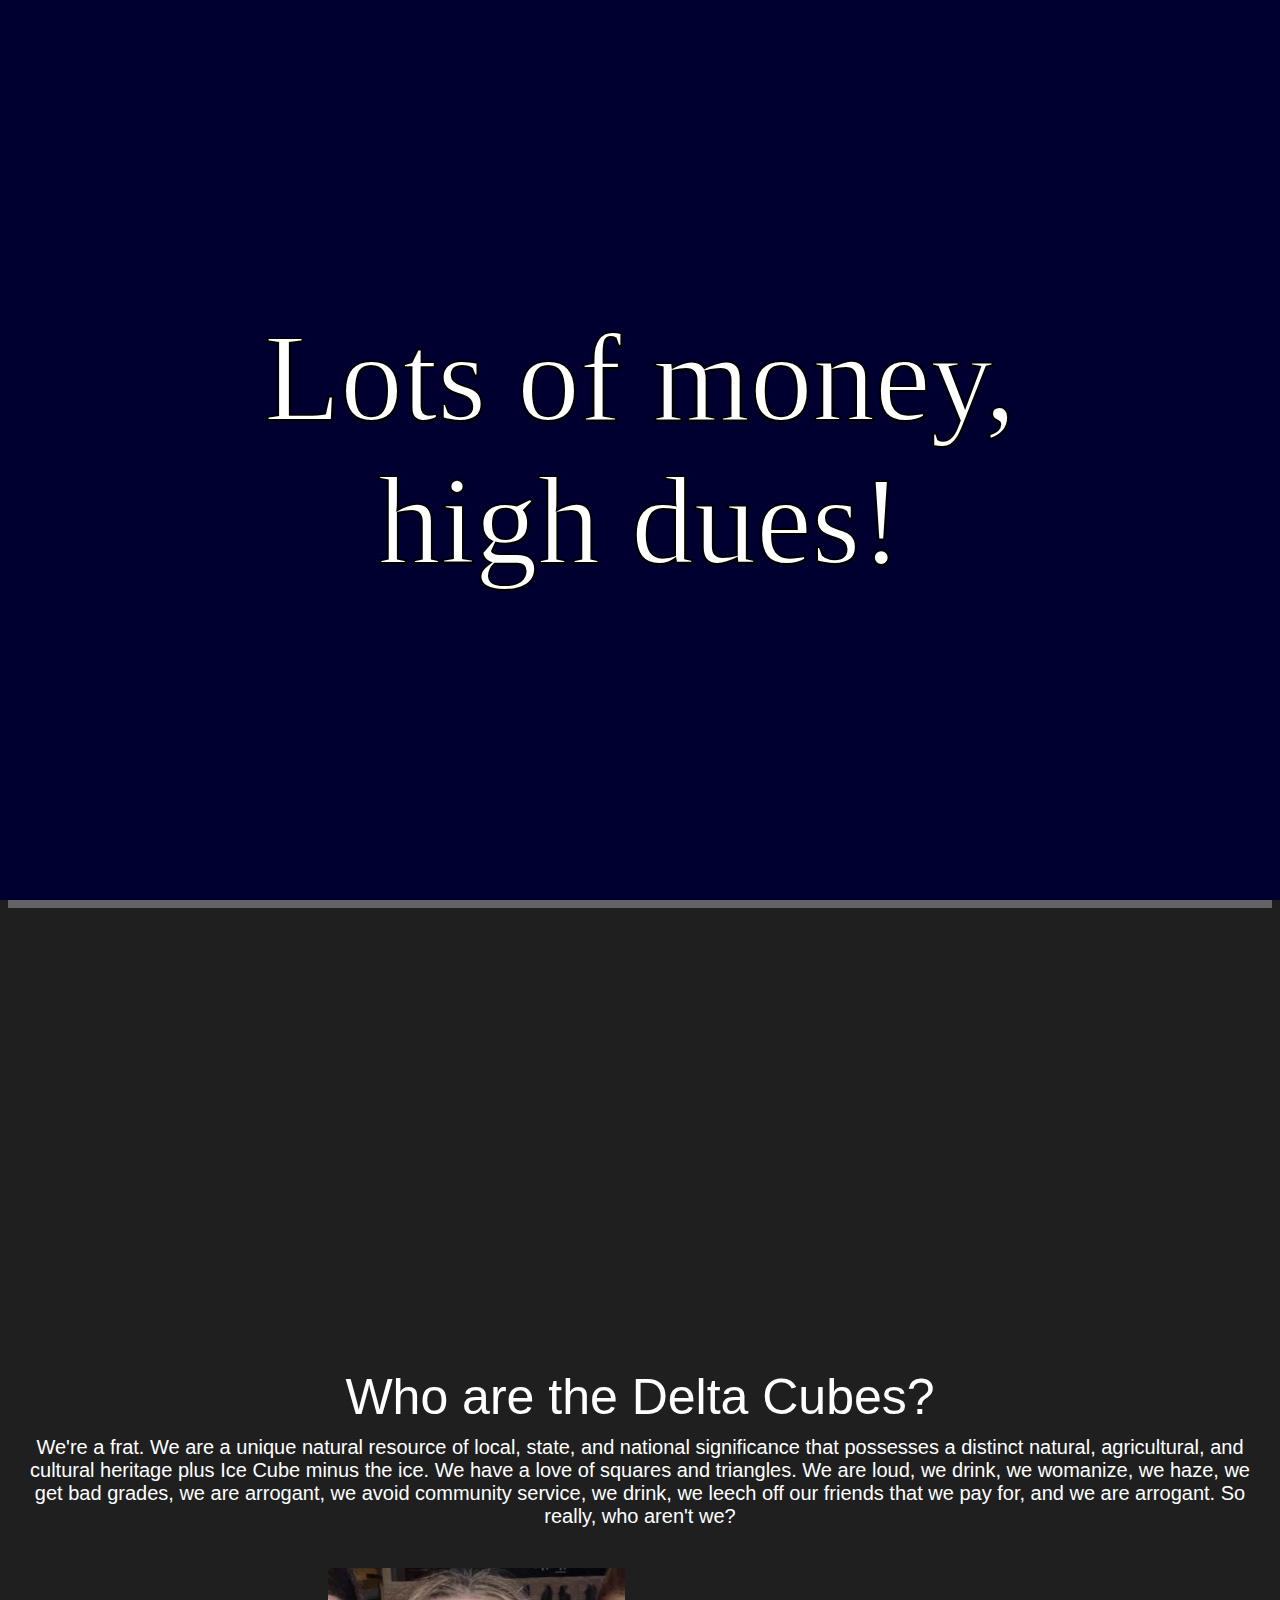
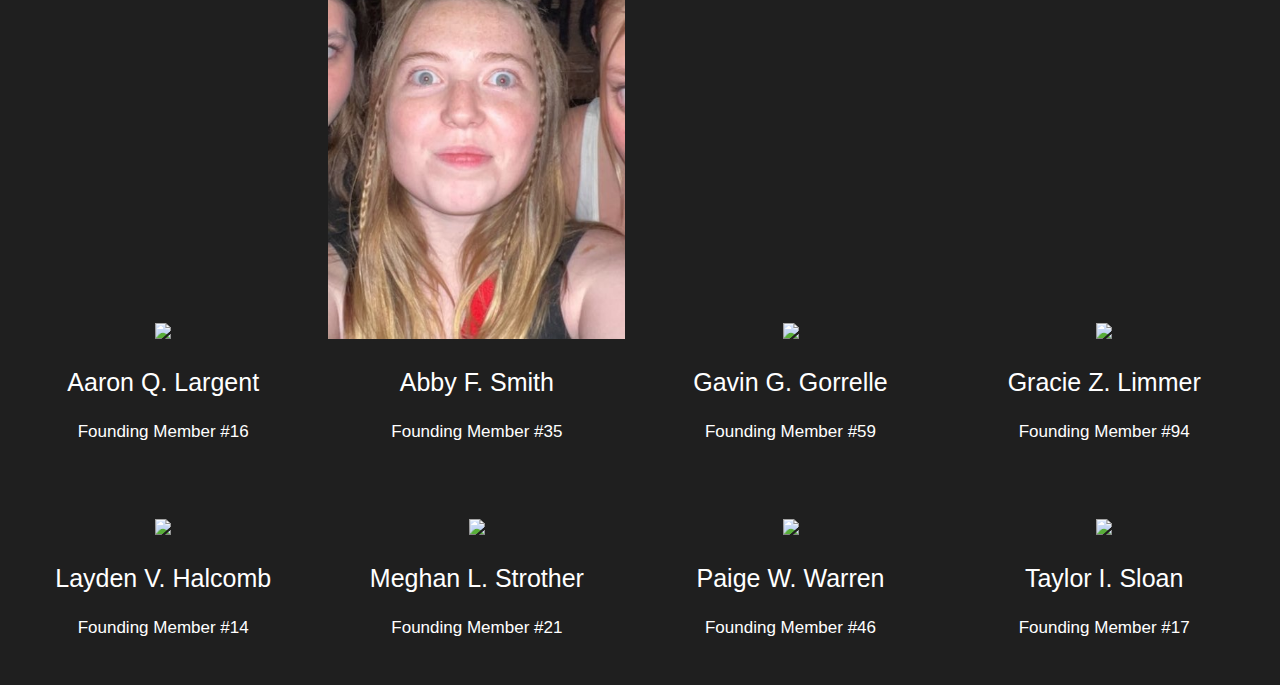
==== index.html @ 9775285a "Mobile update" ====
<!DOCTYPE html>
    <head>
        <title>Delta Cubes</title>
        <link rel="icon" type="image/x-icon" href="images/favicon.png">
        <link rel="stylesheet" href="style.css">
        <meta name="viewport" content="width=device-width, initial-scale=1.0">
    </head>
    <html style="height: 100%;">
        <body>
            <div class="sliderBars topBar" style="top:0; left:0;">
                <p>Lots of money,</p>
            </div>
            <div class="sliderBars bottomBar" style="bottom:0; left:0;">
                <p>high dues!</p>
            </div>
            <div class="firstBlockContainer">
                <div class="firstBlock" style="display: flex;">
                    <div class="left">
                        <div class="top">
                            <h1 style="position: absolute; bottom:0;">DELTA</h1>
                        </div>
                        <div class="bottom">
                            <h1 style="position: absolute; top:0;">CUBES</h1>
                        </div>
                    </div>
                    <div class="right">
                        <img src="images/theCube.svg" class="theCube"/>
                    </div>
                </div>
            </div>
            <div class="whoContainer">
                <p class="whoHeader">Who are the Delta Cubes?</p>
                <p class="whoDescription">We're a frat. We are a unique natural resource of local, state, and national significance that possesses a distinct natural, agricultural, and cultural heritage plus Ice Cube minus the ice. We have a love of squares and triangles. We are loud, we drink, we womanize, we haze, we get bad grades, we are arrogant, we avoid community service, we drink, we leech off our friends that we pay for, and we are arrogant. So really, who aren't we?</p>
            </div>
            <div class="pfpContainer">
                <div class="pfp">
                    <div class="pfpImages">
                        <img src="images/pfp/aaronpfp.jpg"/>
                    </div>
                    <div class="pfpName">
                        <p>Aaron Q. Largent</p>
                    </div>
                    <div class="pfpDescriptor">
                        <p>Founding Member #16</p>
                    </div>
                </div>
                <div class="pfp">
                    <div class="pfpImages">
                        <img src="images/pfp/abbypfp.jpg"/>
                    </div>
                    <div class="pfpName">
                        <p>Abby F. Smith</p>
                    </div>
                    <div class="pfpDescriptor">
                        <p>Founding Member #35</p>
                    </div>
                </div>
                <div class="pfp">
                    <div class="pfpImages">
                        <img src="images/pfp/gavinpfp.jpg"/>
                    </div>
                    <div class="pfpName">
                        <p>Gavin G. Gorrelle</p>
                    </div>
                    <div class="pfpDescriptor">
                        <p>Founding Member #59</p>
                    </div>
                </div>
                <div class="pfp">
                    <div class="pfpImages">
                        <img src="images/pfp/graciepfp.jpg"/>
                    </div>
                    <div class="pfpName">
                        <p>Gracie Z. Limmer</p>
                    </div>
                    <div class="pfpDescriptor">
                        <p>Founding Member #94</p>
                    </div>
                </div>
                <div class="pfp">
                    <div class="pfpImages">
                        <img src="images/pfp/laydenpfp.jpg"/>
                    </div>
                    <div class="pfpName">
                        <p>Layden V. Halcomb</p>
                    </div>
                    <div class="pfpDescriptor">
                        <p>Founding Member #14</p>
                    </div>
                </div>
                <div class="pfp">
                    <div class="pfpImages">
                        <img src="images/pfp/meghanpfp.jpg"/>
                    </div>
                    <div class="pfpName">
                        <p>Meghan L. Strother</p>
                    </div>
                    <div class="pfpDescriptor">
                        <p>Founding Member #21</p>
                    </div>
                </div>
                <div class="pfp">
                    <div class="pfpImages">
                        <img src="images/pfp/paigepfp.jpg"/>
                    </div>
                    <div class="pfpName">
                        <p>Paige W. Warren</p>
                    </div>
                    <div class="pfpDescriptor">
                        <p>Founding Member #46</p>
                    </div>
                </div>
                <div class="pfp">
                    <div class="pfpImages">
                        <img src="images/pfp/taylorpfp.jpg"/>
                    </div>
                    <div class="pfpName">
                        <p>Taylor I. Sloan</p>
                    </div>
                    <div class="pfpDescriptor">
                        <p>Founding Member #17</p>
                    </div>
                </div>
            </div>
        </body>
    </html>
    <script>
        window.addEventListener('scroll', () => {
            document.getElementsByClassName("bottomBar")[0].style.left="-"+window.pageYOffset*5+"px";
            document.getElementsByClassName("topBar")[0].style.left=window.pageYOffset*5+"px";
            document.getElementsByClassName("firstBlock")[0].style.top=window.pageYOffset+"px";
        }, false);
    </script>
---- style.css ----
body {
  background-color: #1f1f1f;
}

.sliderBars {
  width: 100%;
  background-color: #000030;
  position: fixed;
  z-index: 999;
  font-size: 200px;
  color: white;
  -webkit-text-stroke-width: 3px;
  -webkit-text-stroke-color: black;
  text-align: center;
}
.sliderBars.topBar {
  height: 50lvh;
  background-image: url("images/denim.jpg");
  display: flex;
  justify-content: center;
  align-items: flex-end;
}
.sliderBars.topBar p {
  margin: 0;
}
.sliderBars.bottomBar {
  height: 50lvh;
  background-image: url("images/circuit board.jpg");
  display: flex;
  justify-content: center;
  align-items: flex-start;
}
.sliderBars.bottomBar p {
  margin: 0;
}

.firstBlockContainer {
  position: relative;
  height: 150lvh;
  width: 100%;
  left: 0;
  overflow: hidden;
}
.firstBlockContainer .firstBlock {
  background-color: #636363;
  position: absolute;
  top: 0;
  width: 100%;
}
.firstBlockContainer .firstBlock .left {
  height: 100lvh;
  width: 50%;
}
.firstBlockContainer .firstBlock .right {
  height: 100lvh;
  width: 50%;
  position: relative;
  display: flex;
  align-items: center;
  justify-content: center;
}
.firstBlockContainer .firstBlock .top {
  width: 100%;
  height: 50lvh;
  position: relative;
  display: flex;
}
.firstBlockContainer .firstBlock .bottom {
  width: 100%;
  height: 50lvh;
  position: relative;
  display: flex;
}
.firstBlockContainer .firstBlock h1 {
  font-family: "Trebuchet MS", "Lucida Sans Unicode", "Lucida Grande", "Lucida Sans", Arial, sans-serif;
  font-size: 15vw;
  display: flex;
  margin: 0px;
}
.firstBlockContainer .firstBlock .theCube {
  width: 80%;
}

.pfpContainer {
  text-align: center;
}
.pfpContainer .pfp {
  margin: 30px 1% 30px 0;
  width: 23.5%;
  display: inline-block;
}
.pfpContainer .pfp .pfpImages img {
  width: 100%;
}
.pfpContainer .pfp .pfpName {
  text-align: center;
  color: white;
  font-family: Arial;
  font-size: 25px;
}
.pfpContainer .pfp .pfpDescriptor {
  text-align: center;
  color: white;
  font-family: Arial;
  font-size: 17px;
}

.whoContainer {
  color: white;
  text-align: center;
  font-family: arial;
}
.whoContainer .whoHeader {
  font-size: 50px;
  margin: 10px;
}
.whoContainer .whoDescription {
  font-size: 20px;
  margin: 10px;
}

@media only screen and (max-width: 1400px) {
  .sliderBars {
    font-size: 125px;
    -webkit-text-stroke-width: 2px;
  }
}
@media only screen and (max-width: 800px) {
  .firstBlockContainer .firstBlock {
    display: flex;
    flex-direction: column;
  }
  .firstBlockContainer .firstBlock .left {
    height: 25lvh;
    width: 100%;
  }
  .firstBlockContainer .firstBlock .right {
    height: 75lvh;
    width: 100%;
  }
  .firstBlockContainer .firstBlock .top {
    width: 100%;
    height: 25lvh;
    position: relative;
    justify-content: center;
  }
  .firstBlockContainer .firstBlock .bottom {
    width: 100%;
    height: 25lvh;
    position: relative;
    justify-content: center;
  }
  .firstBlockContainer .firstBlock .theCube {
    width: 65%;
  }
  .sliderBars {
    font-size: 95px;
    -webkit-text-stroke-width: 2px;
  }
}
@media only screen and (max-width: 600px) {
  .firstBlockContainer .firstBlock .theCube {
    width: 100%;
  }
  .sliderBars {
    font-size: 68px;
    -webkit-text-stroke-width: 1px;
  }
}
@media only screen and (max-width: 650px) {
  .pfpContainer {
    text-align: center;
  }
  .pfpContainer .pfp {
    margin: 30px 1% 30px 0;
    width: 48.5%;
    display: inline-block;
  }
}/*# sourceMappingURL=style.css.map */
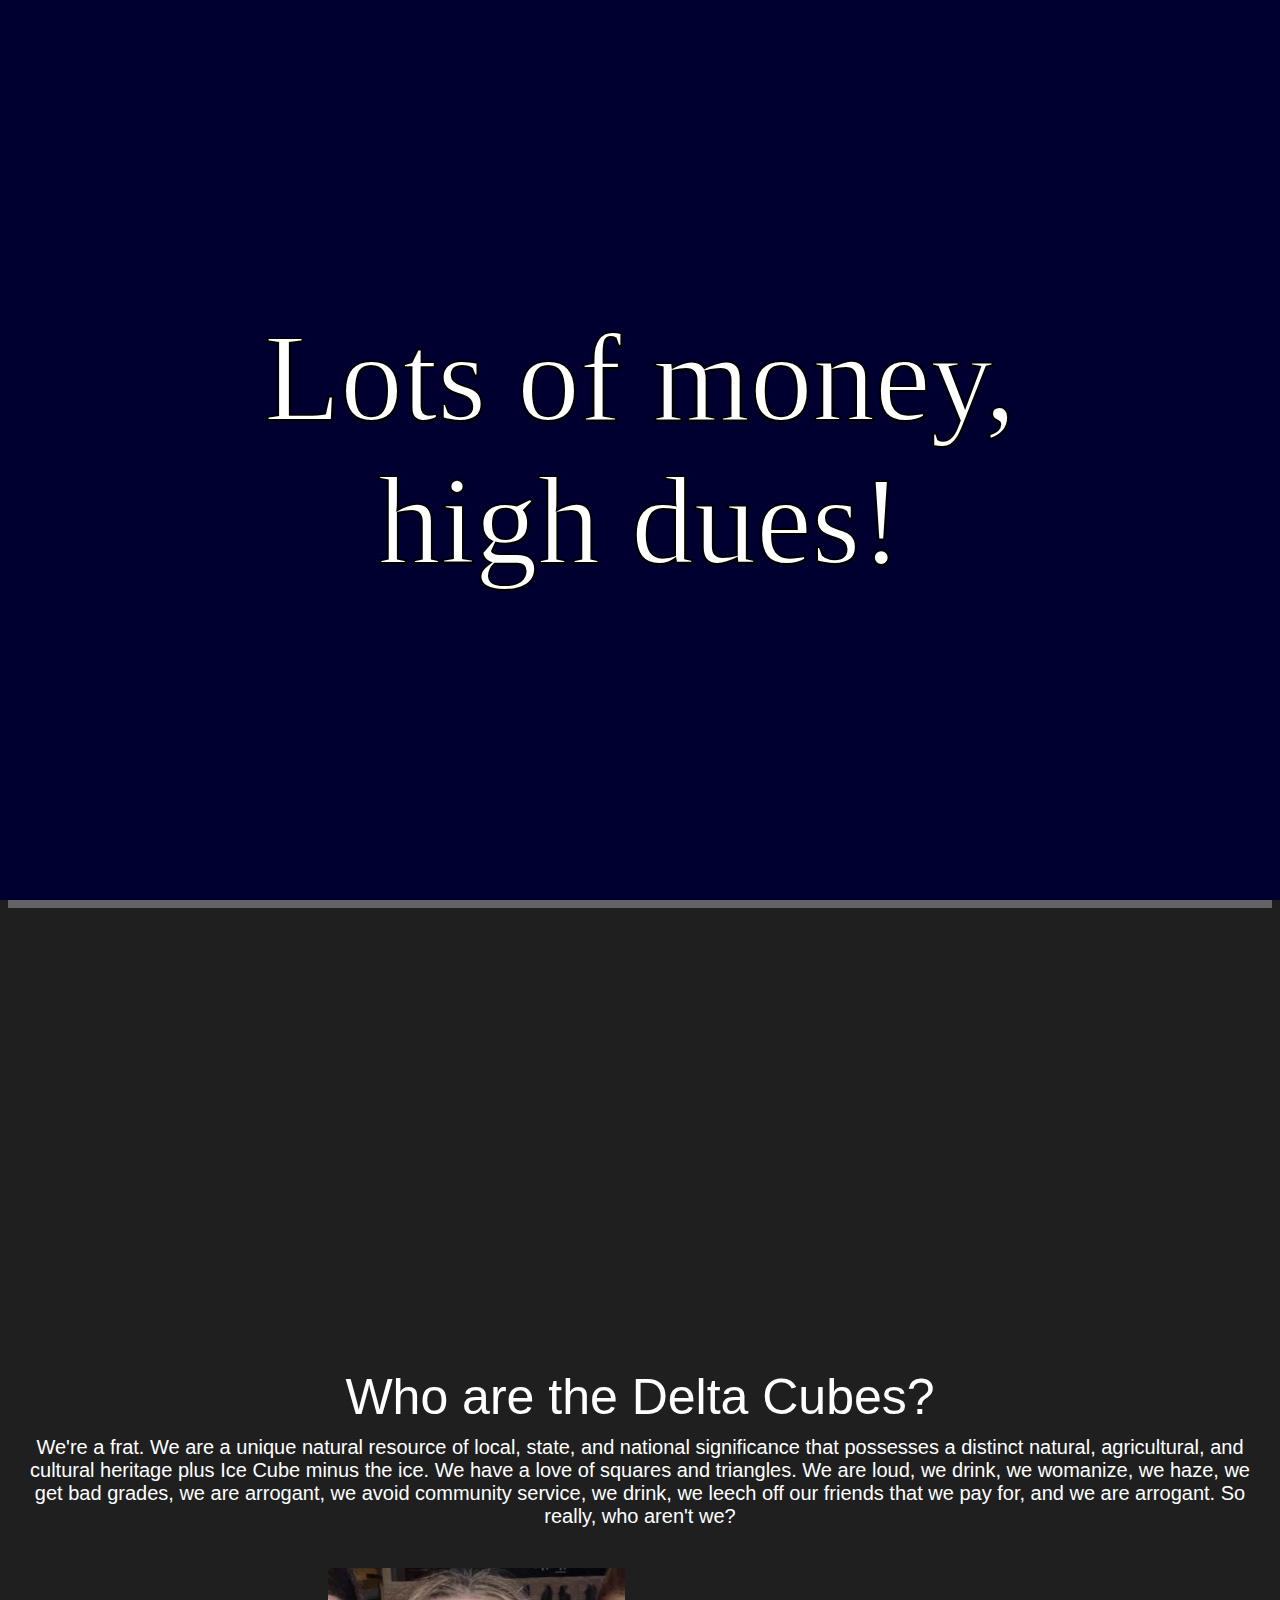
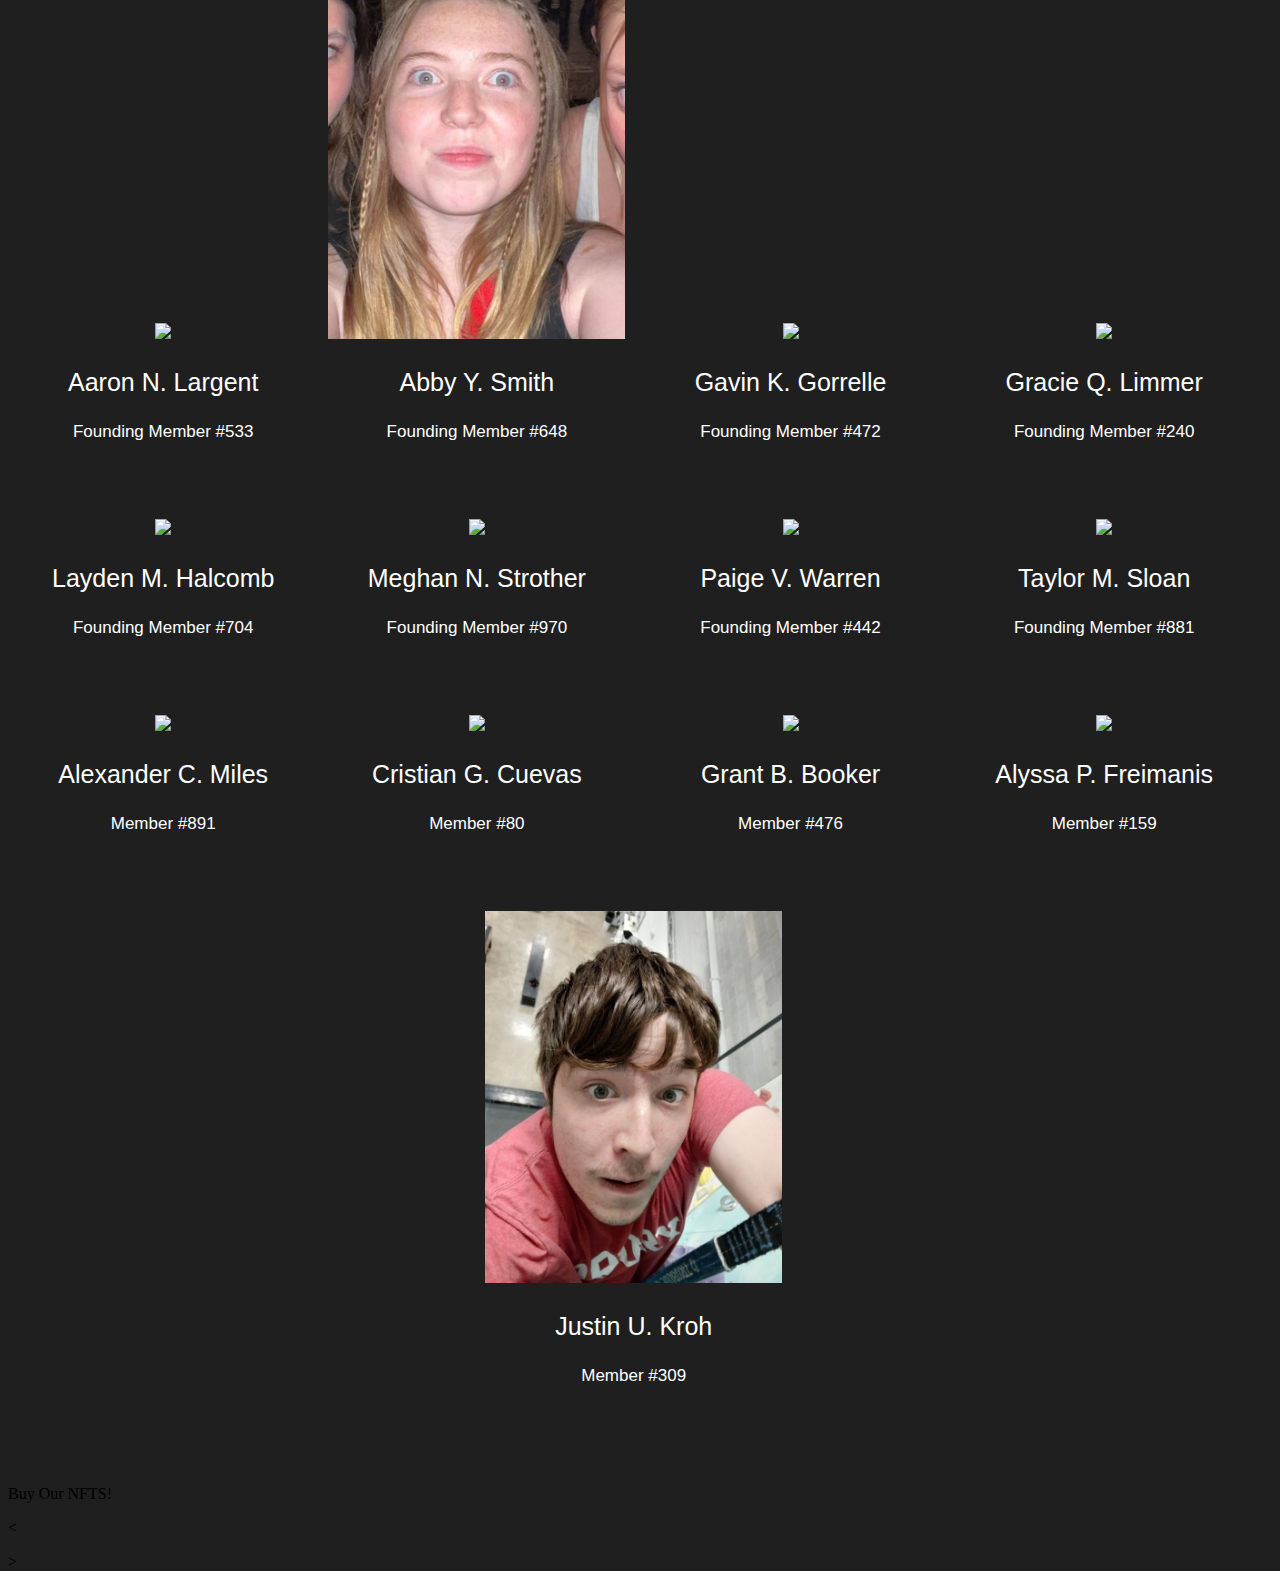
==== commit 954f9c38: "Justin Update" ====
--- a/index.html
+++ b/index.html
@@ -7,10 +7,10 @@
     </head>
     <html style="height: 100%;">
         <body>
-            <div class="sliderBars topBar" style="top:0; left:0;">
+            <div class="sliderBars topBar" style="left:0;">
                 <p>Lots of money,</p>
             </div>
-            <div class="sliderBars bottomBar" style="bottom:0; left:0;">
+            <div class="sliderBars bottomBar" style="left:0;">
                 <p>high dues!</p>
             </div>
             <div class="firstBlockContainer">
@@ -33,101 +33,193 @@
                 <p class="whoDescription">We're a frat. We are a unique natural resource of local, state, and national significance that possesses a distinct natural, agricultural, and cultural heritage plus Ice Cube minus the ice. We have a love of squares and triangles. We are loud, we drink, we womanize, we haze, we get bad grades, we are arrogant, we avoid community service, we drink, we leech off our friends that we pay for, and we are arrogant. So really, who aren't we?</p>
             </div>
             <div class="pfpContainer">
-                <div class="pfp">
-                    <div class="pfpImages">
-                        <img src="images/pfp/aaronpfp.jpg"/>
-                    </div>
-                    <div class="pfpName">
-                        <p>Aaron Q. Largent</p>
-                    </div>
-                    <div class="pfpDescriptor">
-                        <p>Founding Member #16</p>
-                    </div>
-                </div>
-                <div class="pfp">
-                    <div class="pfpImages">
-                        <img src="images/pfp/abbypfp.jpg"/>
-                    </div>
-                    <div class="pfpName">
-                        <p>Abby F. Smith</p>
-                    </div>
-                    <div class="pfpDescriptor">
-                        <p>Founding Member #35</p>
-                    </div>
-                </div>
-                <div class="pfp">
-                    <div class="pfpImages">
-                        <img src="images/pfp/gavinpfp.jpg"/>
-                    </div>
-                    <div class="pfpName">
-                        <p>Gavin G. Gorrelle</p>
-                    </div>
-                    <div class="pfpDescriptor">
-                        <p>Founding Member #59</p>
-                    </div>
-                </div>
-                <div class="pfp">
-                    <div class="pfpImages">
-                        <img src="images/pfp/graciepfp.jpg"/>
-                    </div>
-                    <div class="pfpName">
-                        <p>Gracie Z. Limmer</p>
-                    </div>
-                    <div class="pfpDescriptor">
-                        <p>Founding Member #94</p>
-                    </div>
-                </div>
-                <div class="pfp">
-                    <div class="pfpImages">
-                        <img src="images/pfp/laydenpfp.jpg"/>
-                    </div>
-                    <div class="pfpName">
-                        <p>Layden V. Halcomb</p>
-                    </div>
-                    <div class="pfpDescriptor">
-                        <p>Founding Member #14</p>
-                    </div>
-                </div>
-                <div class="pfp">
-                    <div class="pfpImages">
-                        <img src="images/pfp/meghanpfp.jpg"/>
-                    </div>
-                    <div class="pfpName">
-                        <p>Meghan L. Strother</p>
-                    </div>
-                    <div class="pfpDescriptor">
-                        <p>Founding Member #21</p>
-                    </div>
-                </div>
-                <div class="pfp">
-                    <div class="pfpImages">
-                        <img src="images/pfp/paigepfp.jpg"/>
-                    </div>
-                    <div class="pfpName">
-                        <p>Paige W. Warren</p>
-                    </div>
-                    <div class="pfpDescriptor">
-                        <p>Founding Member #46</p>
-                    </div>
-                </div>
-                <div class="pfp">
-                    <div class="pfpImages">
-                        <img src="images/pfp/taylorpfp.jpg"/>
-                    </div>
-                    <div class="pfpName">
-                        <p>Taylor I. Sloan</p>
-                    </div>
-                    <div class="pfpDescriptor">
-                        <p>Founding Member #17</p>
-                    </div>
-                </div>
-            </div>
+            </div>
+            <br><br>
+            <p class="nftMainTitle">Buy Our NFTS!</p>
+            <div class="nftContainer">
+                <div id="nftLeftArrow" class="nftArrow" tabindex="0">
+                    <p>&#60;</p>
+                </div>
+                <div id="nftSlideShow">
+                </div>
+                <div id="nftRightArrow"  class="nftArrow" tabindex="0">
+                    <p>&#62;</p>
+                </div>
+            </div>
+            <script>
+                function getRandomInt(min, max) {
+                    min = Math.ceil(min);
+                    max = Math.floor(max);
+                    return Math.floor(Math.random() * (max - min) + min); // The maximum is exclusive and the minimum is inclusive
+                }
+                var barHeight = 100
+                window.addEventListener('scroll', () => {
+                    if (window.pageYOffset > barHeight){
+                        document.getElementsByClassName("bottomBar")[0].style.left="-"+(window.pageYOffset-barHeight)*5+"px";
+                        document.getElementsByClassName("topBar")[0].style.left=(window.pageYOffset-barHeight)*5+"px";
+                        document.getElementsByClassName("firstBlock")[0].style.top=(window.pageYOffset-barHeight)+"px";
+                    } else{
+                        document.getElementsByClassName("bottomBar")[0].style.left=0;
+                        document.getElementsByClassName("topBar")[0].style.left=0;
+                        document.getElementsByClassName("firstBlock")[0].style.top=0;
+                    }
+                }, false);
+                imageArray=["images/pfp/aaronpfp.jpg", "images/pfp/abbypfp.jpg", "images/pfp/gavinpfp.jpg", "images/pfp/graciepfp.jpg", "images/pfp/laydenpfp.jpg", "images/pfp/meghanpfp.jpg", "images/pfp/paigepfp.jpg", "images/pfp/taylorpfp.jpg"]
+                fNameArray=["Aaron", "Abby", "Gavin", "Gracie", "Layden", "Meghan", "Paige", "Taylor"]
+                lNameArray=["Largent", "Smith", "Gorrelle", "Limmer", "Halcomb", "Strother", "Warren", "Sloan"]
+                peopleSection = Array.from(document.getElementsByClassName("pfpContainer"))[0]
+                for (let i = 0; i<8; i++){
+                    peopleSection.insertAdjacentHTML("beforeend", `
+                        <div class="pfp">
+                            <div class="pfpImages">
+                                <img src="${imageArray[i]}"/>
+                            </div>
+                            <div class="pfpName">
+                                <p>${fNameArray[i]} <span class="mInitial"></span>. ${lNameArray[i]}</p>
+                            </div>
+                            <div class="pfpDescriptor">
+                                <p>Founding Member #<span class="fNum"></span></p>
+                            </div>
+                        </div>
+                    `);
+                }
+                imageArrayN=["images/pfp/alexpfp.jpg", "images/pfp/crispfp.jpg", "images/pfp/grantpfp.jpg", "images/pfp/alyssapfp.jpg", "images/pfp/justinpfp.jpg"]
+                fNameArrayN=["Alexander", "Cristian", "Grant", "Alyssa", "Justin"]
+                lNameArrayN=["Miles", "Cuevas", "Booker", "Freimanis", "Kroh"]
+                peopleSection = Array.from(document.getElementsByClassName("pfpContainer"))[0]
+                for (let i = 0; i<imageArrayN.length; i++){
+                    peopleSection.insertAdjacentHTML("beforeend", `
+                        <div class="pfp">
+                            <div class="pfpImages">
+                                <img src="${imageArrayN[i]}"/>
+                            </div>
+                            <div class="pfpName">
+                                <p>${fNameArrayN[i]} <span class="mInitial"></span>. ${lNameArrayN[i]}</p>
+                            </div>
+                            <div class="pfpDescriptor">
+                                <p>Member #<span class="fNum"></span></p>
+                            </div>
+                        </div>
+                    `);
+                }
+                var charList = "ABCDEFGHIJKLMNOPQRSTUVWXYZ";
+                window.addEventListener('load', (event) => {
+                    Array.from(document.getElementsByClassName("mInitial")).forEach(function(element) {
+                        element.innerHTML=charList[getRandomInt(0, 25)];
+                    })
+                    Array.from(document.getElementsByClassName("fNum")).forEach(function(element) {
+                        element.innerHTML=getRandomInt(0, 1000);
+                    })
+                });
+            </script>
+            <script>
+                function initNFT(){
+                    var nftRequest = new XMLHttpRequest();
+                    nftRequest.open('GET', 'https://api.mintable.app/gasless-by-address?address=0x8a03b60620b7c07939f56effdf1453a902c6bc62');
+                    nftRequest.onload = function() {
+                        if (nftRequest.status >= 200 && nftRequest.status < 400) {
+                            nftLoaded(JSON.parse(nftRequest.responseText));
+                        }
+                    }
+                    nftRequest.send();
+                }
+                function nftLoaded(nftData){
+                    var ethRequest = new XMLHttpRequest();
+                    ethRequest.open('GET', 'https://api.coingecko.com/api/v3/coins/markets?vs_currency=usd&ids=ethereum');
+                    ethRequest.onload = function() {
+                        if (ethRequest.status >= 200 && ethRequest.status < 400) {
+                            onDataLoad(nftData, JSON.parse(ethRequest.responseText));
+                        }
+                    }
+                    ethRequest.send();
+                }    
+                function onDataLoad(nftData, ethData){
+                    idMatrix = [
+                        "62425729928725477093966862552082104794484340994386089791651867979095816573797",
+                        "62425729928725477093966862552082104794484340994412125421445367888080265049976",
+                        "62425729928725477093966862552082104794484340994417329617175045769182462809936",
+                        "62425729928725477093966862552082104794484340994411812310278398203715609188354",
+                        "62425729928725477093966862552082104794484340994386759878445730710252043059329",
+                        "62425729928725477093966862552082104794484340994386818052578451671874074394756",
+                        "62425729928725477093966862552082104794484340994400963094845227605182394075208",
+                        "62425729928725477093966862552082104794484340994392276991167359249750911711027"
+                    ]
+                    nftData.forEach(element => {
+                        if (idMatrix.includes(element.token_id)){
+                            anHtmlString = `<div class="nftCard">
+                                                <div class="nftLeft">
+                                                    <img src="${element.preview_images}">
+                                                </div>
+                                                <div class="nftRight">
+                                                    <div class="nftDetails">
+                                                        <p class="nftTitle">Collection: ${element.title}</p>
+                                                        <p class="nftSubTitle">${element.sub_title}</p>
+                                                        <p class="nftDescr">Description:</p>
+                                                        <span class="nftDescC">${element.description}</span>
+                                                        <p class="nftCost">0.02 ETH, $${Math.round(0.02 * ethData[0].current_price*100)/100}</p>
+                                                        <a href="https://mintable.com/browse?other=buy_now&search=${element.token_id}" style="text-decoration:none;" tabindex="-1">
+                                                            <button class="nftButton">Buy Now!</button>
+                                                        </a>
+                                                    </div>
+                                                </div>
+                                            </div>`;
+                            document.getElementById("nftSlideShow").insertAdjacentHTML("beforeend", anHtmlString);
+                        }
+                    });
+                    genSlides();
+                }
+                function genSlides(){
+                    cardList = Array.from(document.getElementsByClassName("nftCard"));
+                    cardList.forEach(element => {
+                        element.classList.add("d-none");
+                    });
+                    cardList[0].classList.remove("d-none");
+                    arrowAdditions(cardList);
+                }
+                function arrowAdditions(){
+                    var pickedIndex = 0;
+                    document.getElementById("nftLeftArrow").addEventListener("click", ()=>{
+                        cardList[pickedIndex].classList.add("d-none");
+                        if (pickedIndex == 0){
+                            pickedIndex = cardList.length - 1;
+                        } else{
+                            pickedIndex--;
+                        }
+                        cardList[pickedIndex].classList.remove("d-none");
+                    }, cardList);
+                    document.getElementById("nftRightArrow").addEventListener("click", ()=>{
+                        cardList[pickedIndex].classList.add("d-none");
+                        if (pickedIndex == cardList.length - 1){
+                            pickedIndex = 0;
+                        } else{
+                            pickedIndex++;
+                        }
+                        cardList[pickedIndex].classList.remove("d-none");
+                    }, cardList);
+                    document.getElementById("nftLeftArrow").addEventListener("keypress", (event)=>{
+                        if (event.key == " " || event.key == "Enter"){
+                            cardList[pickedIndex].classList.add("d-none");
+                            if (pickedIndex == 0){
+                                pickedIndex = cardList.length - 1;
+                            } else{
+                                pickedIndex--;
+                            }
+                            cardList[pickedIndex].classList.remove("d-none");
+                        }
+                    }, cardList);
+                    document.getElementById("nftRightArrow").addEventListener("keypress", (event)=>{
+                        if (event.key == " " || event.key == "Enter"){
+                            cardList[pickedIndex].classList.add("d-none");
+                            if (pickedIndex == cardList.length - 1){
+                                pickedIndex = 0;
+                            } else{
+                                pickedIndex++;
+                            }
+                            cardList[pickedIndex].classList.remove("d-none");
+                        }
+                    }, cardList);
+                }
+                initNFT()
+            </script>
         </body>
-    </html>
-    <script>
-        window.addEventListener('scroll', () => {
-            document.getElementsByClassName("bottomBar")[0].style.left="-"+window.pageYOffset*5+"px";
-            document.getElementsByClassName("topBar")[0].style.left=window.pageYOffset*5+"px";
-            document.getElementsByClassName("firstBlock")[0].style.top=window.pageYOffset+"px";
-        }, false);
-    </script>+    </html>--- a/style.css
+++ b/style.css
@@ -19,6 +19,8 @@
   display: flex;
   justify-content: center;
   align-items: flex-end;
+  position: fixed;
+  bottom: 50vh;
 }
 .sliderBars.topBar p {
   margin: 0;
@@ -29,6 +31,8 @@
   display: flex;
   justify-content: center;
   align-items: flex-start;
+  position: fixed;
+  bottom: 0px;
 }
 .sliderBars.bottomBar p {
   margin: 0;
@@ -46,6 +50,7 @@
   position: absolute;
   top: 0;
   width: 100%;
+  height: 100lvh;
 }
 .firstBlockContainer .firstBlock .left {
   height: 100lvh;
@@ -157,6 +162,14 @@
     font-size: 95px;
     -webkit-text-stroke-width: 2px;
   }
+  .sliderBars.topBar {
+    height: 50lvh;
+    bottom: 50lvh;
+  }
+  .sliderBars.bottomBar {
+    height: 50lvh;
+    bottom: 0lvh;
+  }
 }
 @media only screen and (max-width: 600px) {
   .firstBlockContainer .firstBlock .theCube {
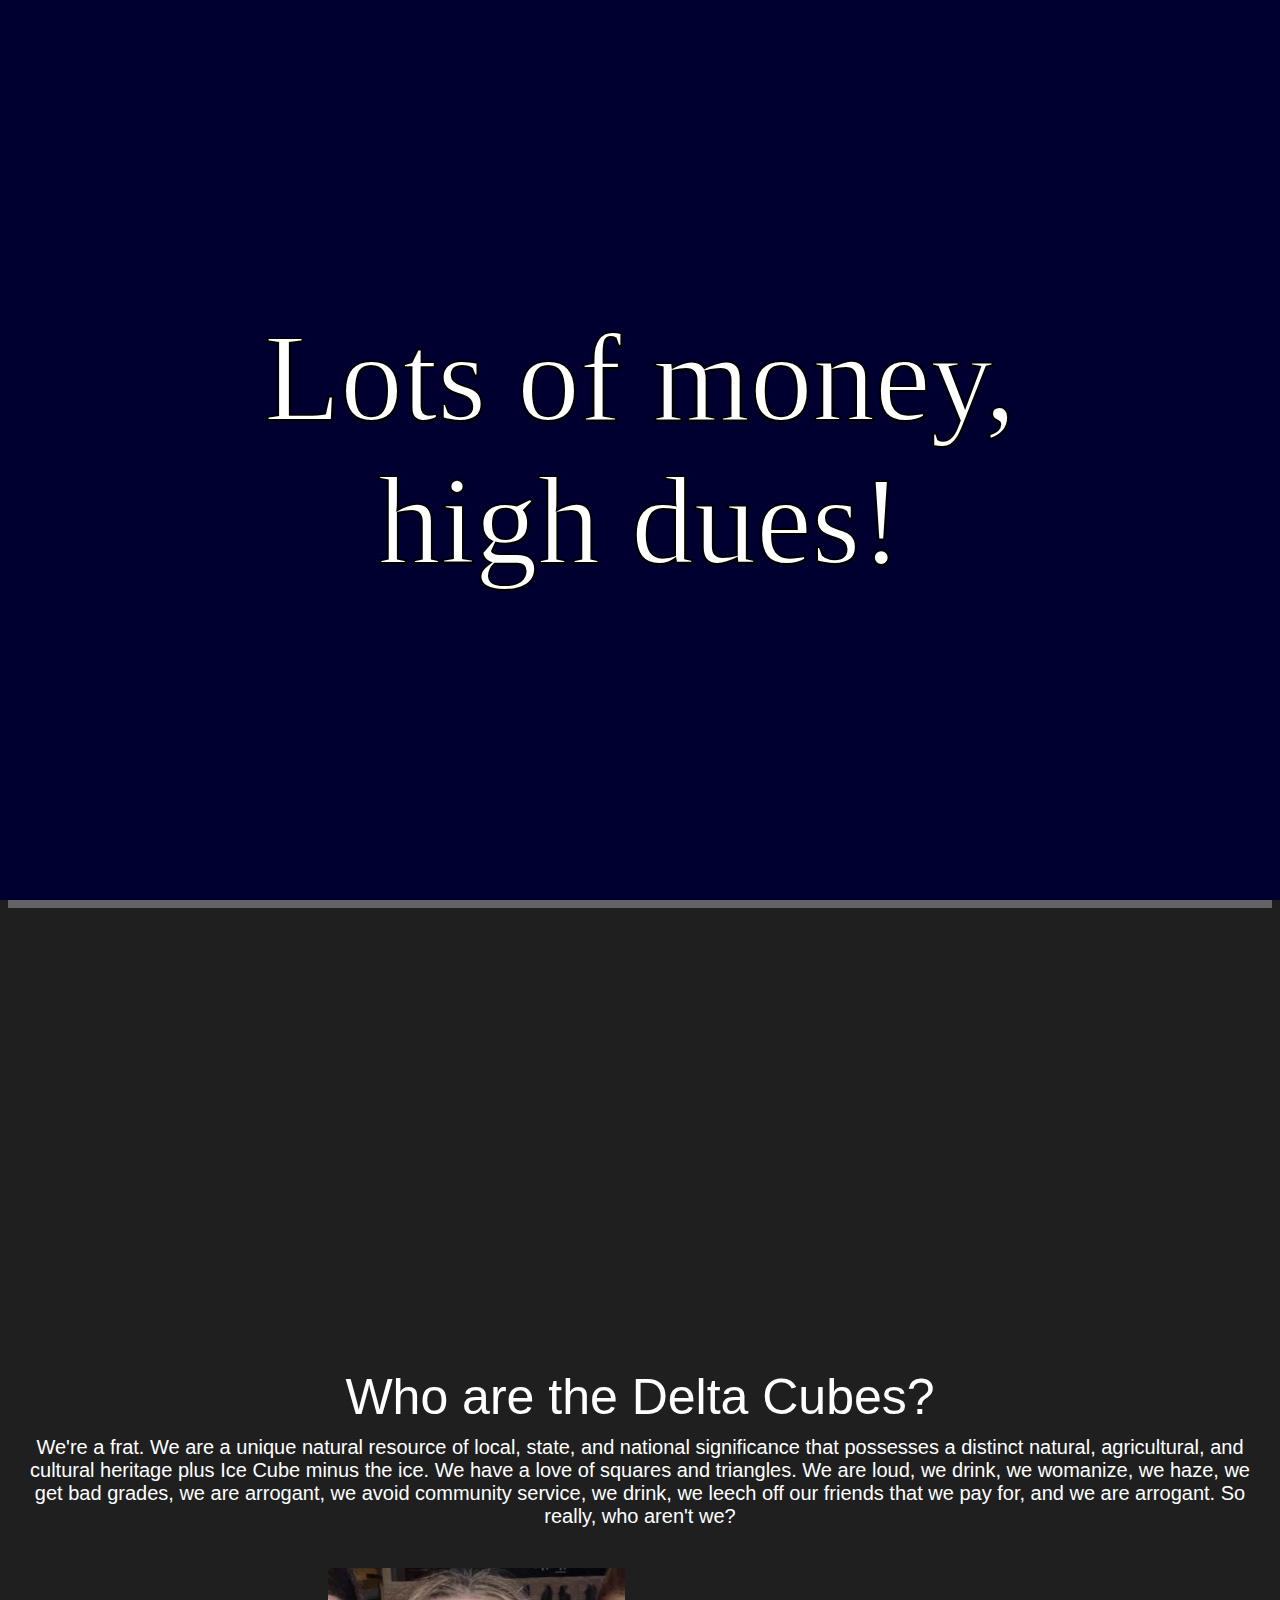
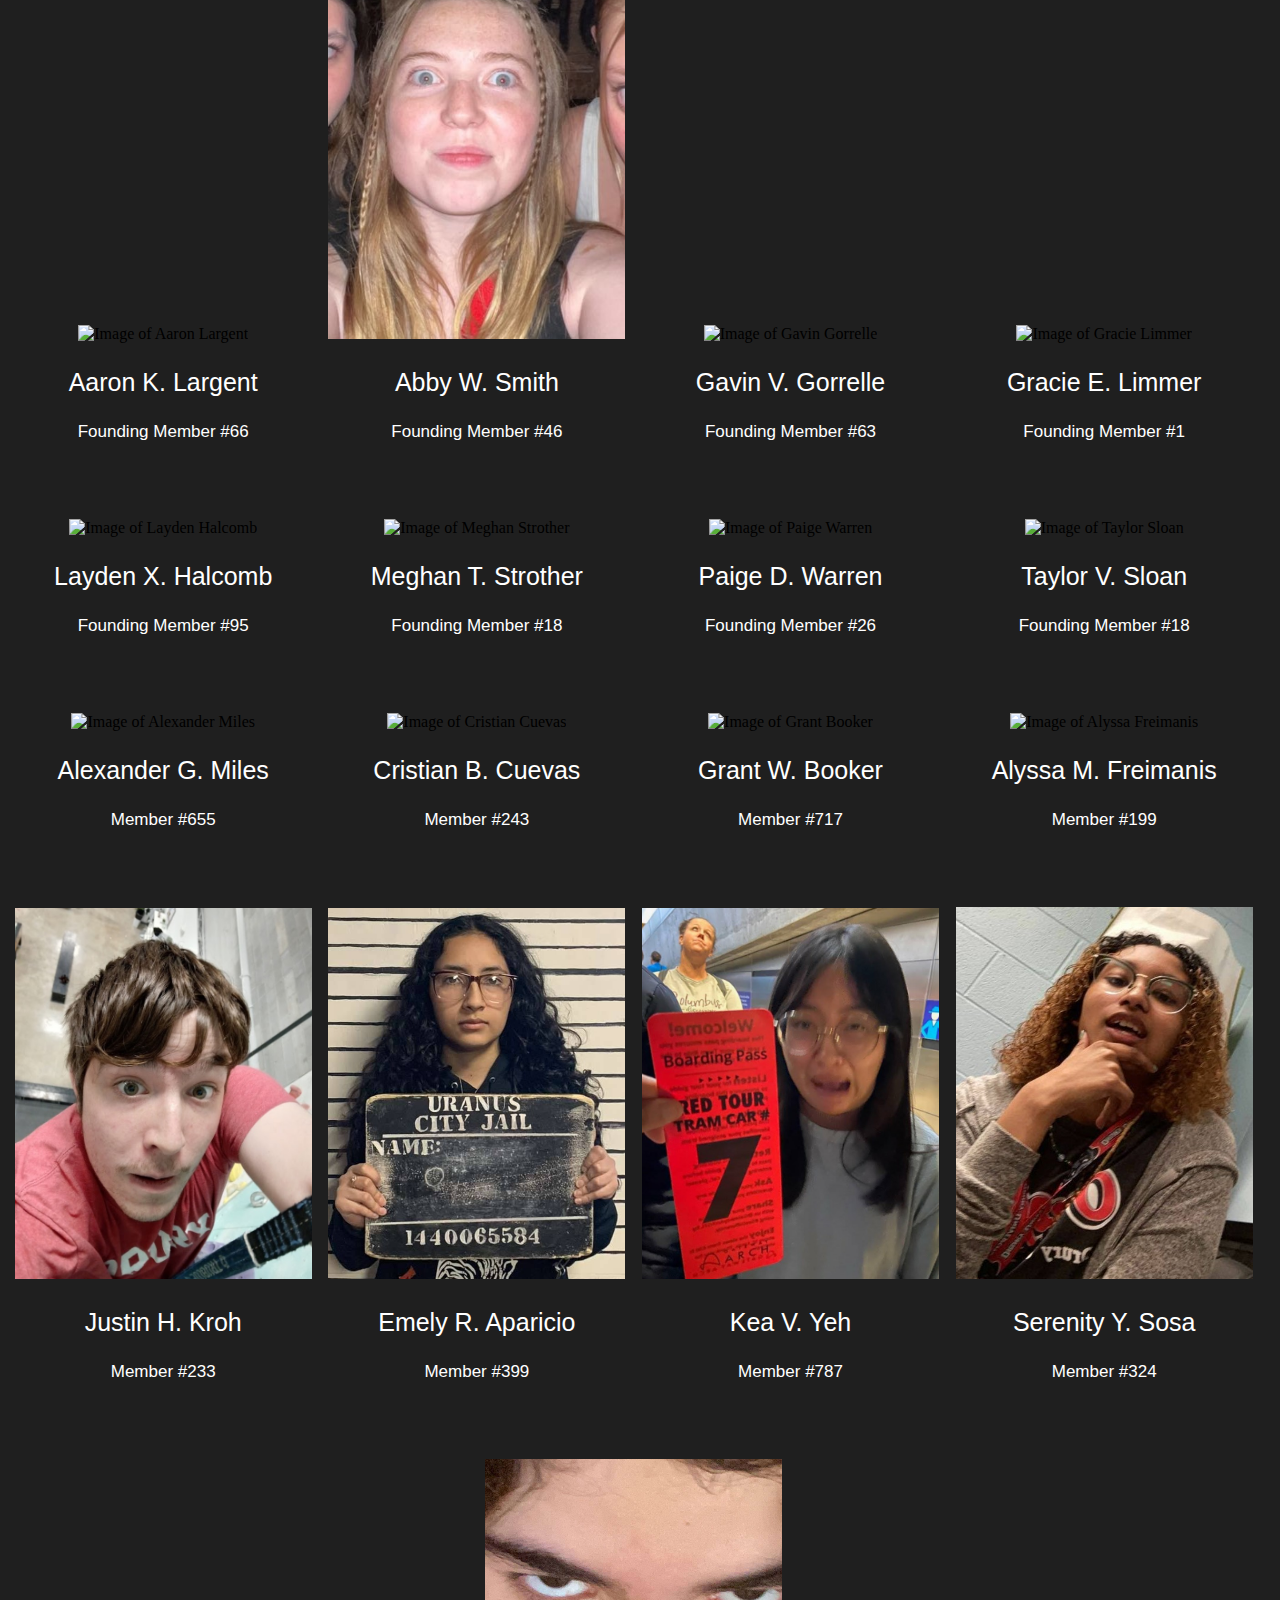
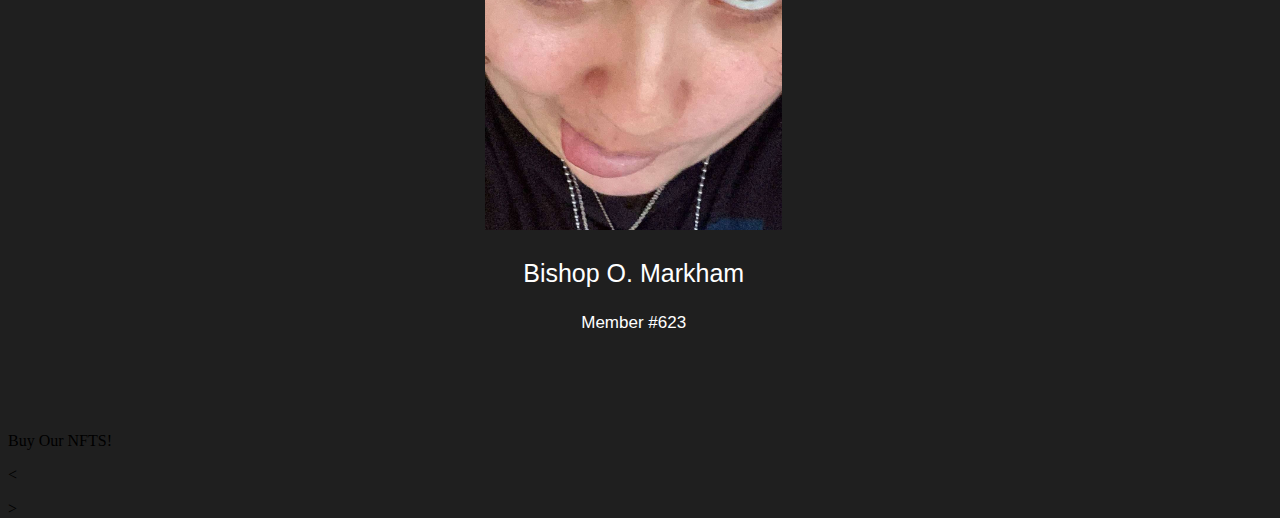
==== commit e2e7183c: "Update" ====
--- a/index.html
+++ b/index.html
@@ -72,7 +72,7 @@
                     peopleSection.insertAdjacentHTML("beforeend", `
                         <div class="pfp">
                             <div class="pfpImages">
-                                <img src="${imageArray[i]}"/>
+                                <img src="${imageArray[i]}"  alt="Image of ${fNameArray[i]} ${lNameArray[i]}"/>
                             </div>
                             <div class="pfpName">
                                 <p>${fNameArray[i]} <span class="mInitial"></span>. ${lNameArray[i]}</p>
@@ -83,21 +83,21 @@
                         </div>
                     `);
                 }
-                imageArrayN=["images/pfp/alexpfp.jpg", "images/pfp/crispfp.jpg", "images/pfp/grantpfp.jpg", "images/pfp/alyssapfp.jpg", "images/pfp/justinpfp.jpg"]
-                fNameArrayN=["Alexander", "Cristian", "Grant", "Alyssa", "Justin"]
-                lNameArrayN=["Miles", "Cuevas", "Booker", "Freimanis", "Kroh"]
+                imageArrayN=["alex", "cris", "grant", "alyssa", "justin", "emely", "kea", "serenity", "bishop"]
+                fNameArrayN=["Alexander", "Cristian", "Grant", "Alyssa", "Justin", "Emely", "Kea", "Serenity", "Bishop"]
+                lNameArrayN=["Miles", "Cuevas", "Booker", "Freimanis", "Kroh", "Aparicio", "Yeh", "Sosa", "Markham"]
                 peopleSection = Array.from(document.getElementsByClassName("pfpContainer"))[0]
                 for (let i = 0; i<imageArrayN.length; i++){
                     peopleSection.insertAdjacentHTML("beforeend", `
                         <div class="pfp">
                             <div class="pfpImages">
-                                <img src="${imageArrayN[i]}"/>
+                                <img src="images/pfp/${imageArrayN[i]}pfp.jpg" alt="Image of ${fNameArrayN[i]} ${lNameArrayN[i]}"/>
                             </div>
                             <div class="pfpName">
                                 <p>${fNameArrayN[i]} <span class="mInitial"></span>. ${lNameArrayN[i]}</p>
                             </div>
                             <div class="pfpDescriptor">
-                                <p>Member #<span class="fNum"></span></p>
+                                <p>Member #<span class="fNumTwo"></span></p>
                             </div>
                         </div>
                     `);
@@ -108,7 +108,10 @@
                         element.innerHTML=charList[getRandomInt(0, 25)];
                     })
                     Array.from(document.getElementsByClassName("fNum")).forEach(function(element) {
-                        element.innerHTML=getRandomInt(0, 1000);
+                        element.innerHTML=getRandomInt(0, 100);
+                    })
+                    Array.from(document.getElementsByClassName("fNumTwo")).forEach(function(element) {
+                        element.innerHTML=getRandomInt(100, 1000);
                     })
                 });
             </script>
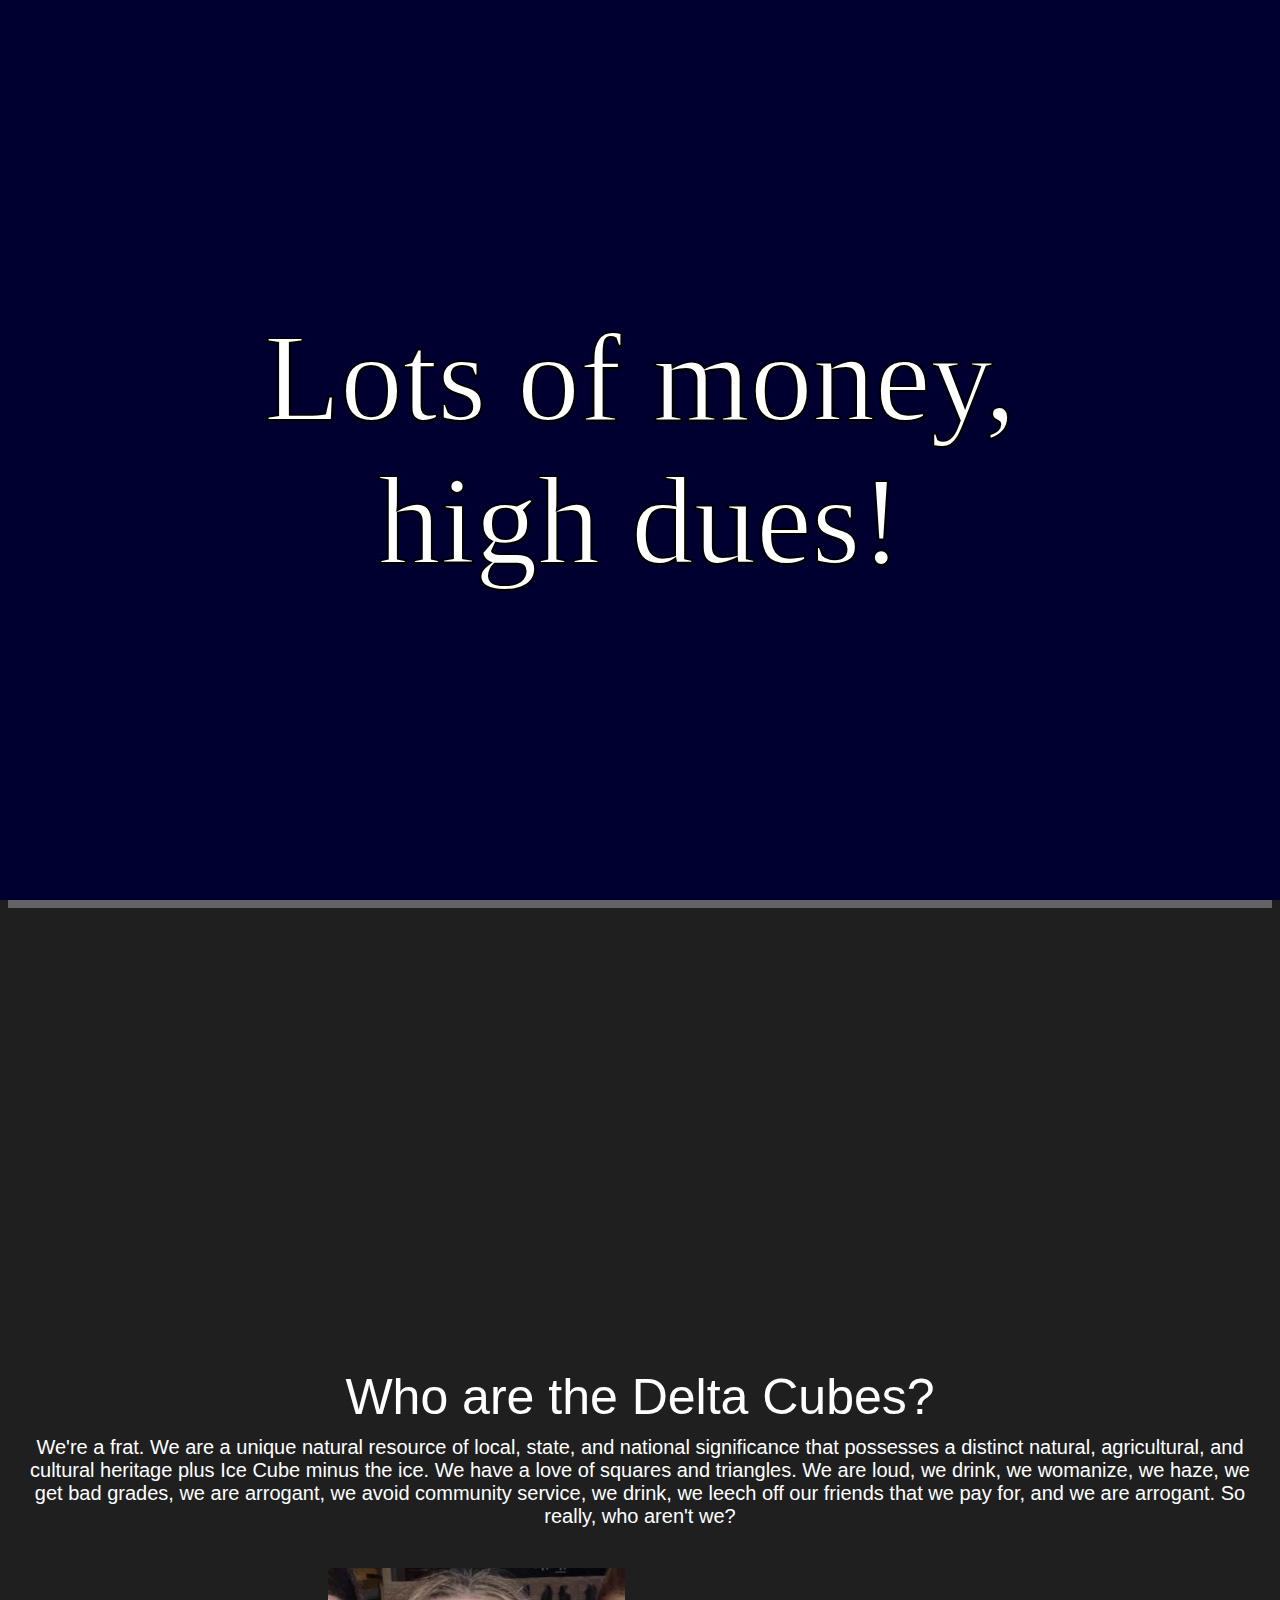
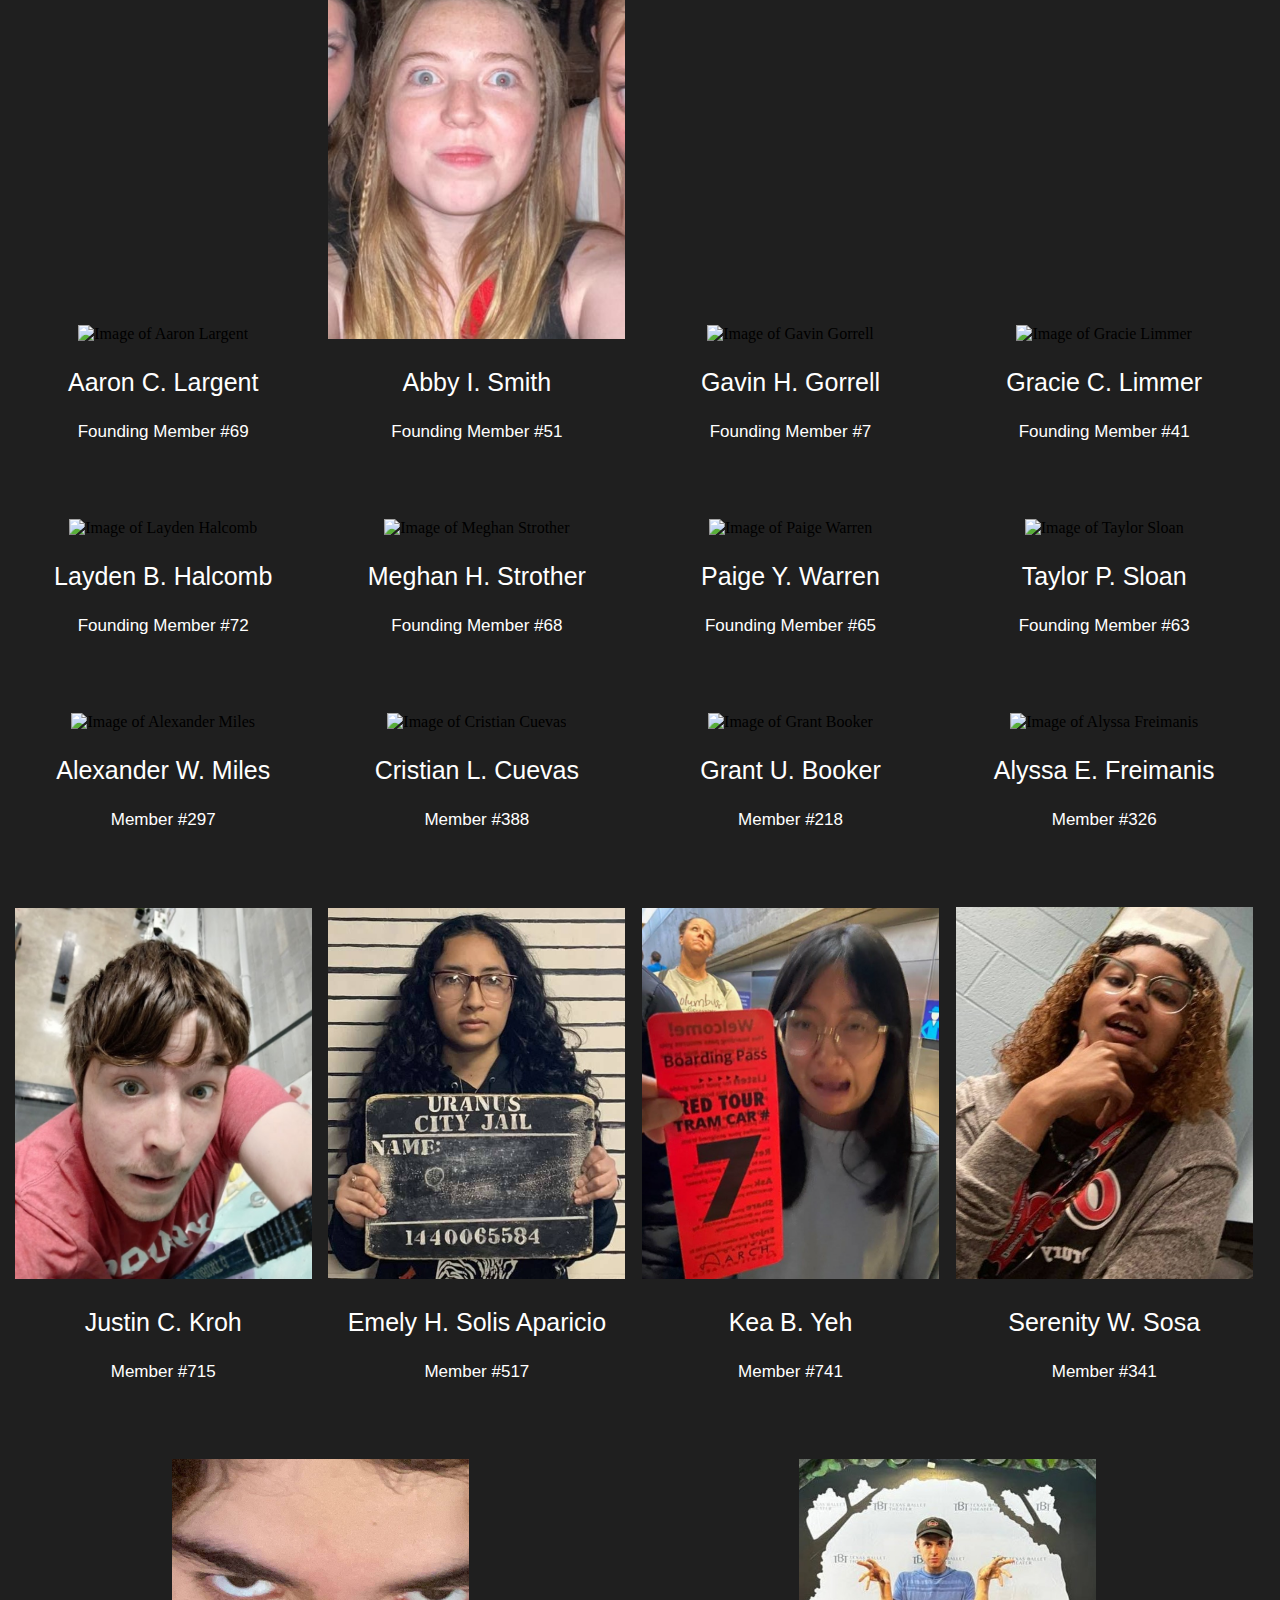
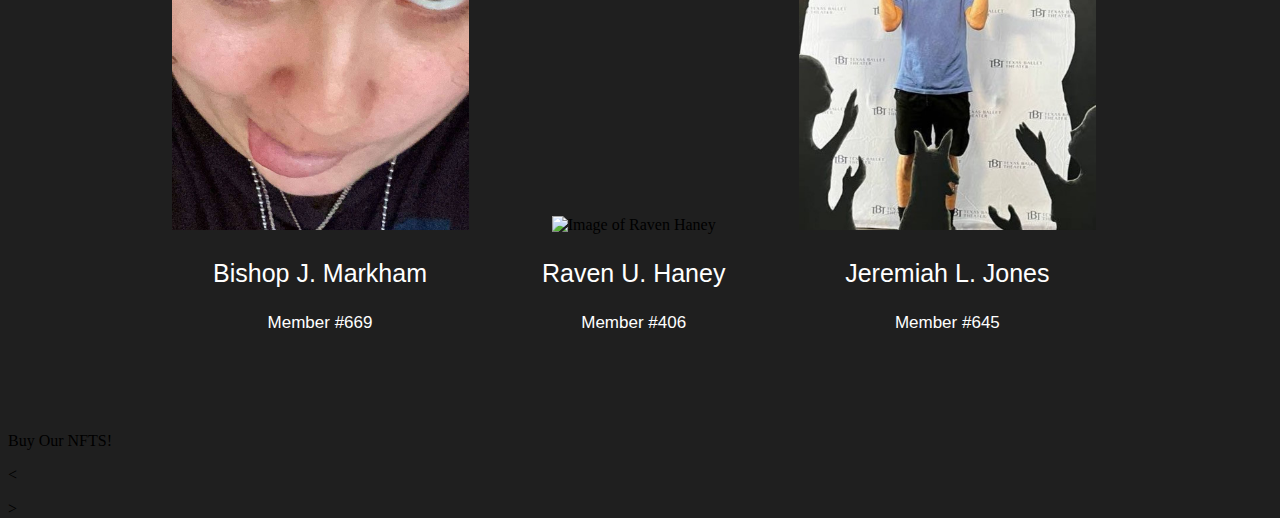
==== commit 5fbcec82: "New member" ====
--- a/index.html
+++ b/index.html
@@ -64,15 +64,15 @@
                         document.getElementsByClassName("firstBlock")[0].style.top=0;
                     }
                 }, false);
-                imageArray=["images/pfp/aaronpfp.jpg", "images/pfp/abbypfp.jpg", "images/pfp/gavinpfp.jpg", "images/pfp/graciepfp.jpg", "images/pfp/laydenpfp.jpg", "images/pfp/meghanpfp.jpg", "images/pfp/paigepfp.jpg", "images/pfp/taylorpfp.jpg"]
+                imageArray=["aaron", "abby", "gavin", "gracie", "layden", "meghan", "paige", "taylor"]
                 fNameArray=["Aaron", "Abby", "Gavin", "Gracie", "Layden", "Meghan", "Paige", "Taylor"]
-                lNameArray=["Largent", "Smith", "Gorrelle", "Limmer", "Halcomb", "Strother", "Warren", "Sloan"]
+                lNameArray=["Largent", "Smith", "Gorrell", "Limmer", "Halcomb", "Strother", "Warren", "Sloan"]
                 peopleSection = Array.from(document.getElementsByClassName("pfpContainer"))[0]
                 for (let i = 0; i<8; i++){
                     peopleSection.insertAdjacentHTML("beforeend", `
                         <div class="pfp">
                             <div class="pfpImages">
-                                <img src="${imageArray[i]}"  alt="Image of ${fNameArray[i]} ${lNameArray[i]}"/>
+                                <img src="images/pfp/${imageArray[i]}pfp.jpg"  alt="Image of ${fNameArray[i]} ${lNameArray[i]}"/>
                             </div>
                             <div class="pfpName">
                                 <p>${fNameArray[i]} <span class="mInitial"></span>. ${lNameArray[i]}</p>
@@ -83,9 +83,9 @@
                         </div>
                     `);
                 }
-                imageArrayN=["alex", "cris", "grant", "alyssa", "justin", "emely", "kea", "serenity", "bishop"]
-                fNameArrayN=["Alexander", "Cristian", "Grant", "Alyssa", "Justin", "Emely", "Kea", "Serenity", "Bishop"]
-                lNameArrayN=["Miles", "Cuevas", "Booker", "Freimanis", "Kroh", "Aparicio", "Yeh", "Sosa", "Markham"]
+                imageArrayN=["alex", "cris", "grant", "alyssa", "justin", "emely", "kea", "serenity", "bishop", "raven", "jeremiah"]
+                fNameArrayN=["Alexander", "Cristian", "Grant", "Alyssa", "Justin", "Emely", "Kea", "Serenity", "Bishop", "Raven", "Jeremiah"]
+                lNameArrayN=["Miles", "Cuevas", "Booker", "Freimanis", "Kroh", "Solis Aparicio", "Yeh", "Sosa", "Markham", "Haney", "Jones"]
                 peopleSection = Array.from(document.getElementsByClassName("pfpContainer"))[0]
                 for (let i = 0; i<imageArrayN.length; i++){
                     peopleSection.insertAdjacentHTML("beforeend", `
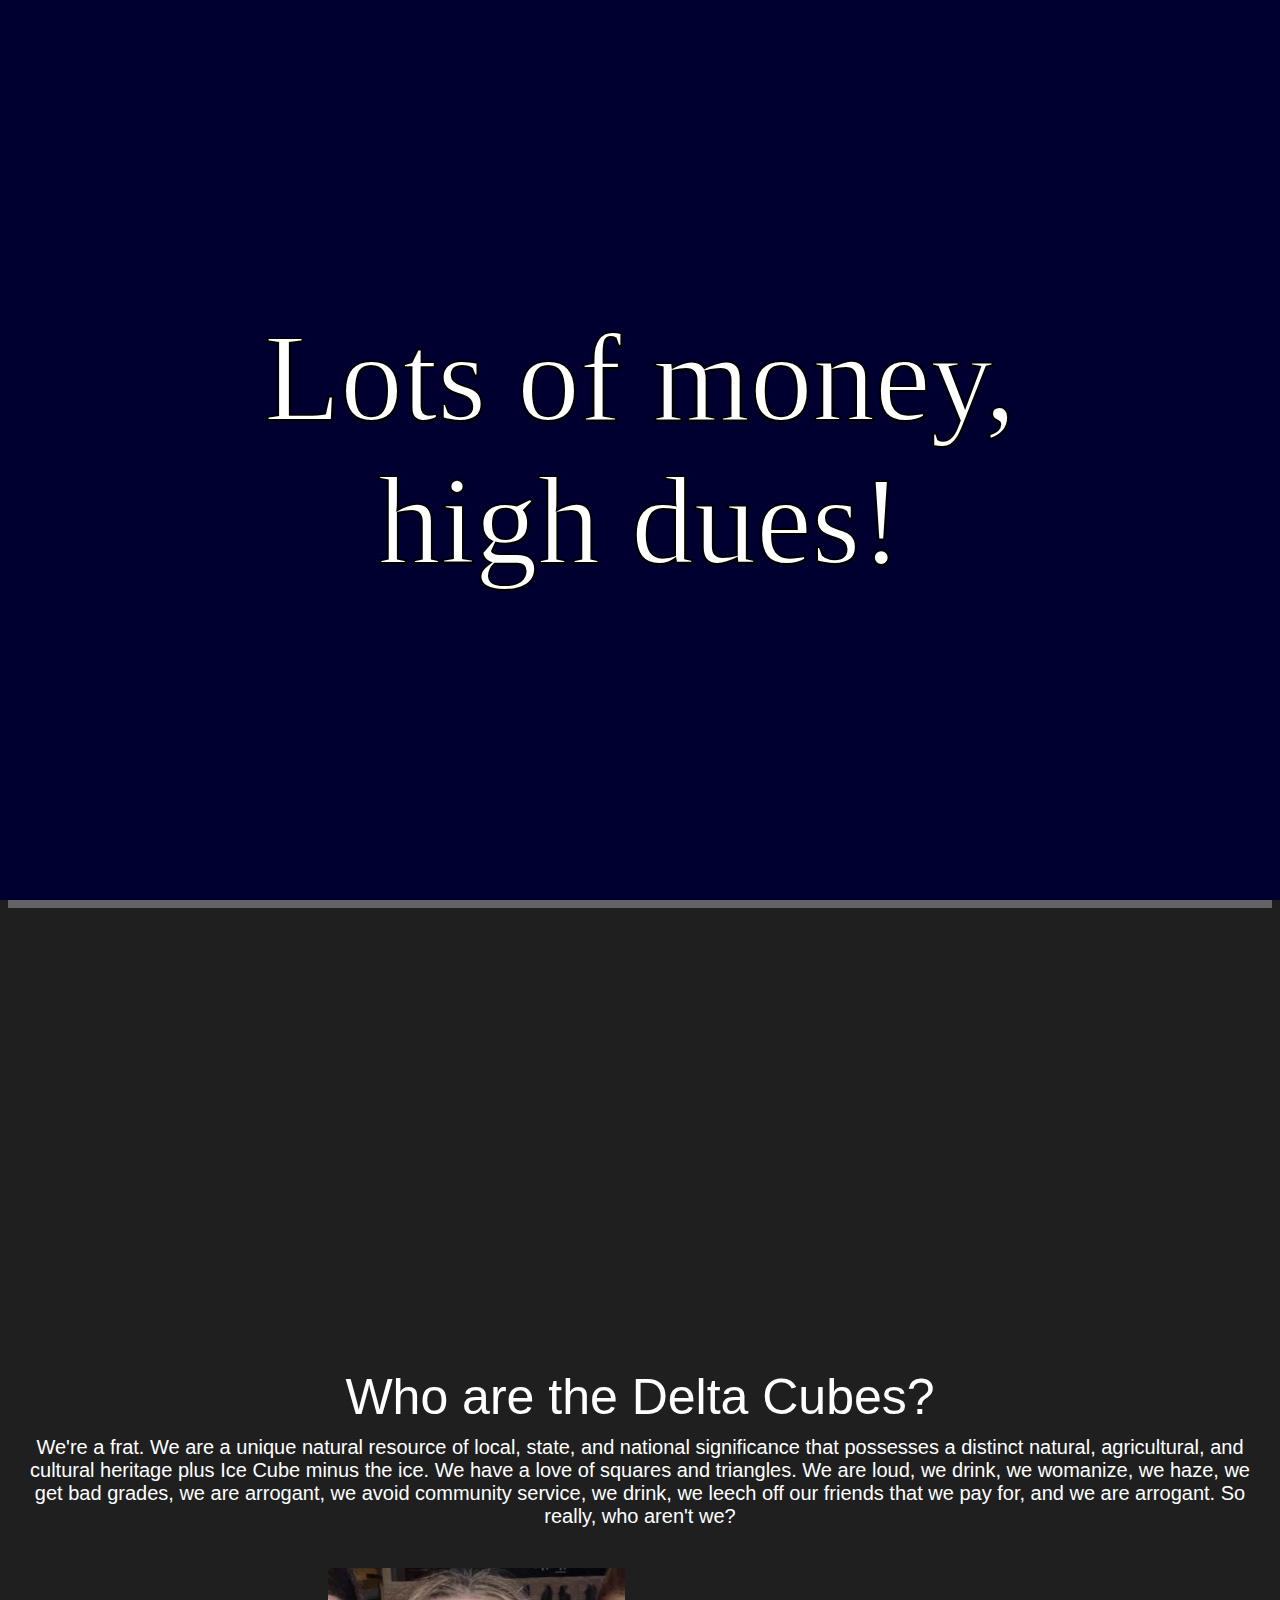
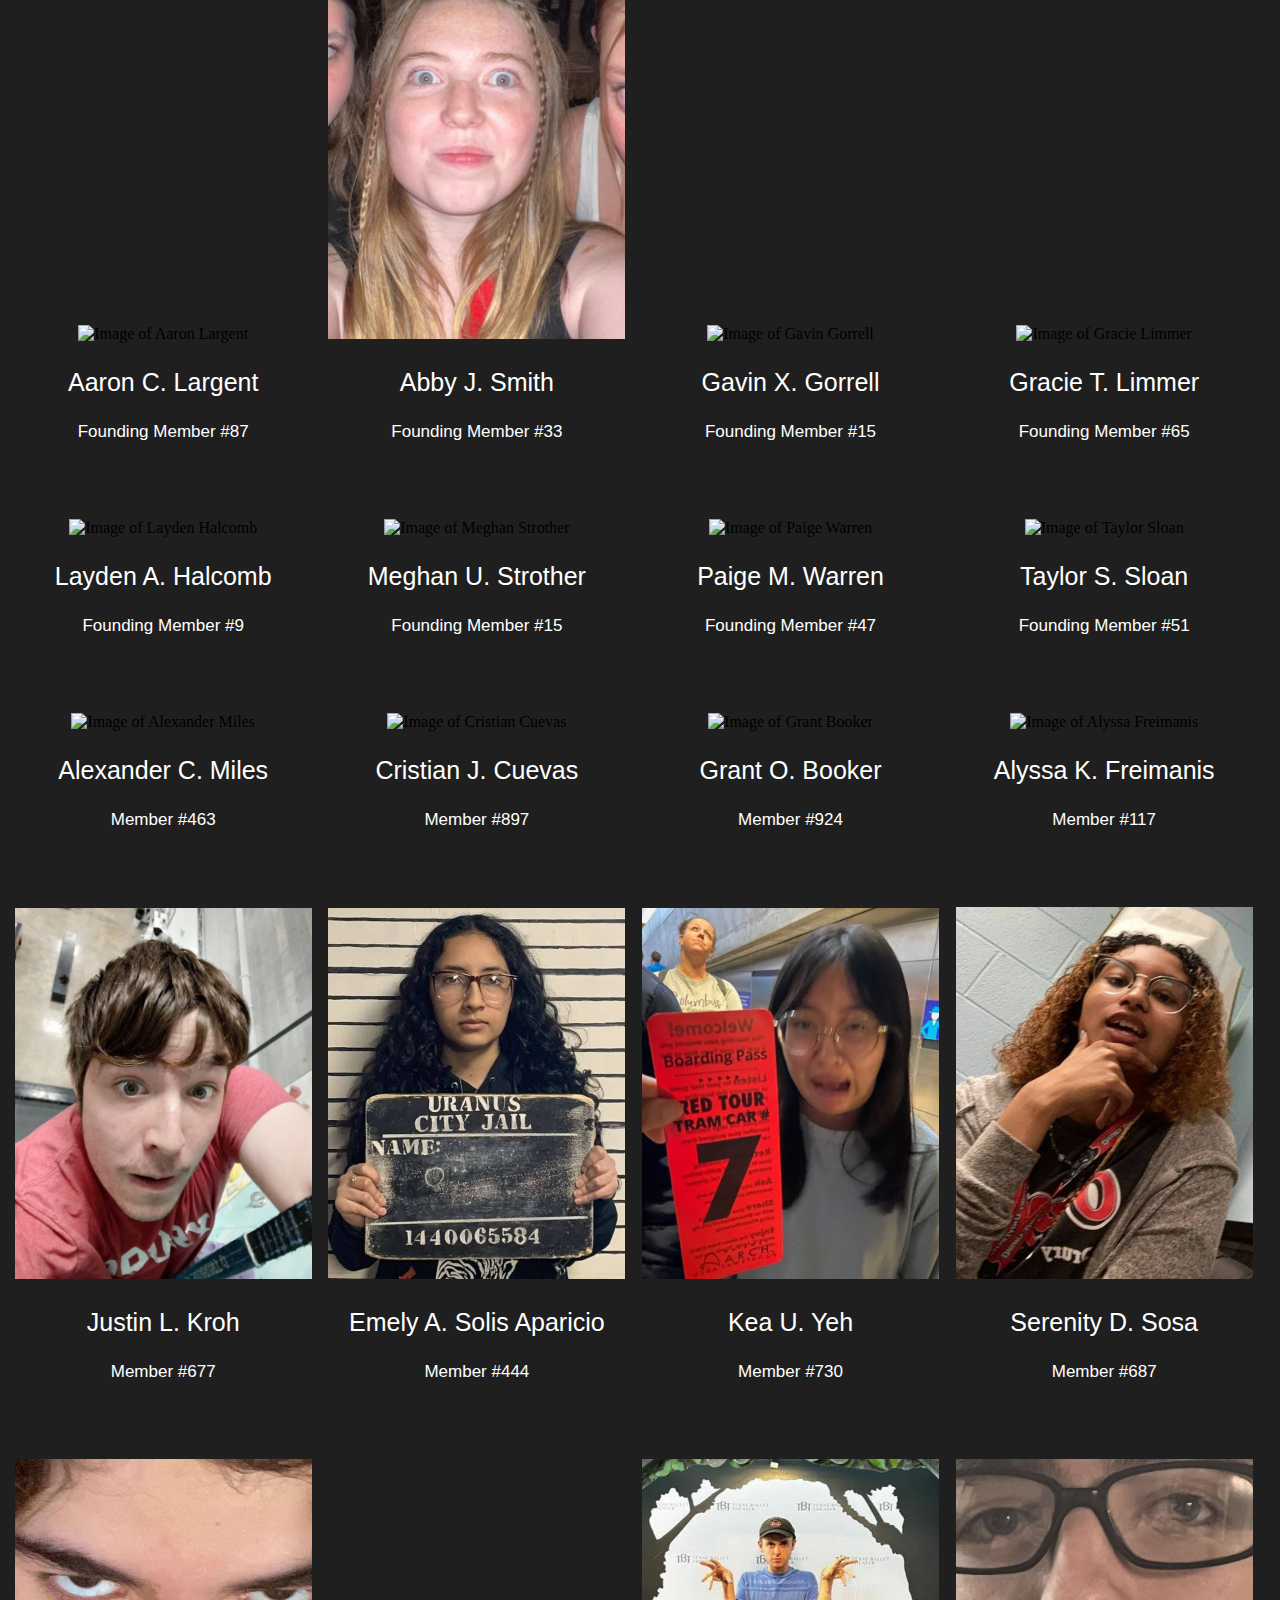
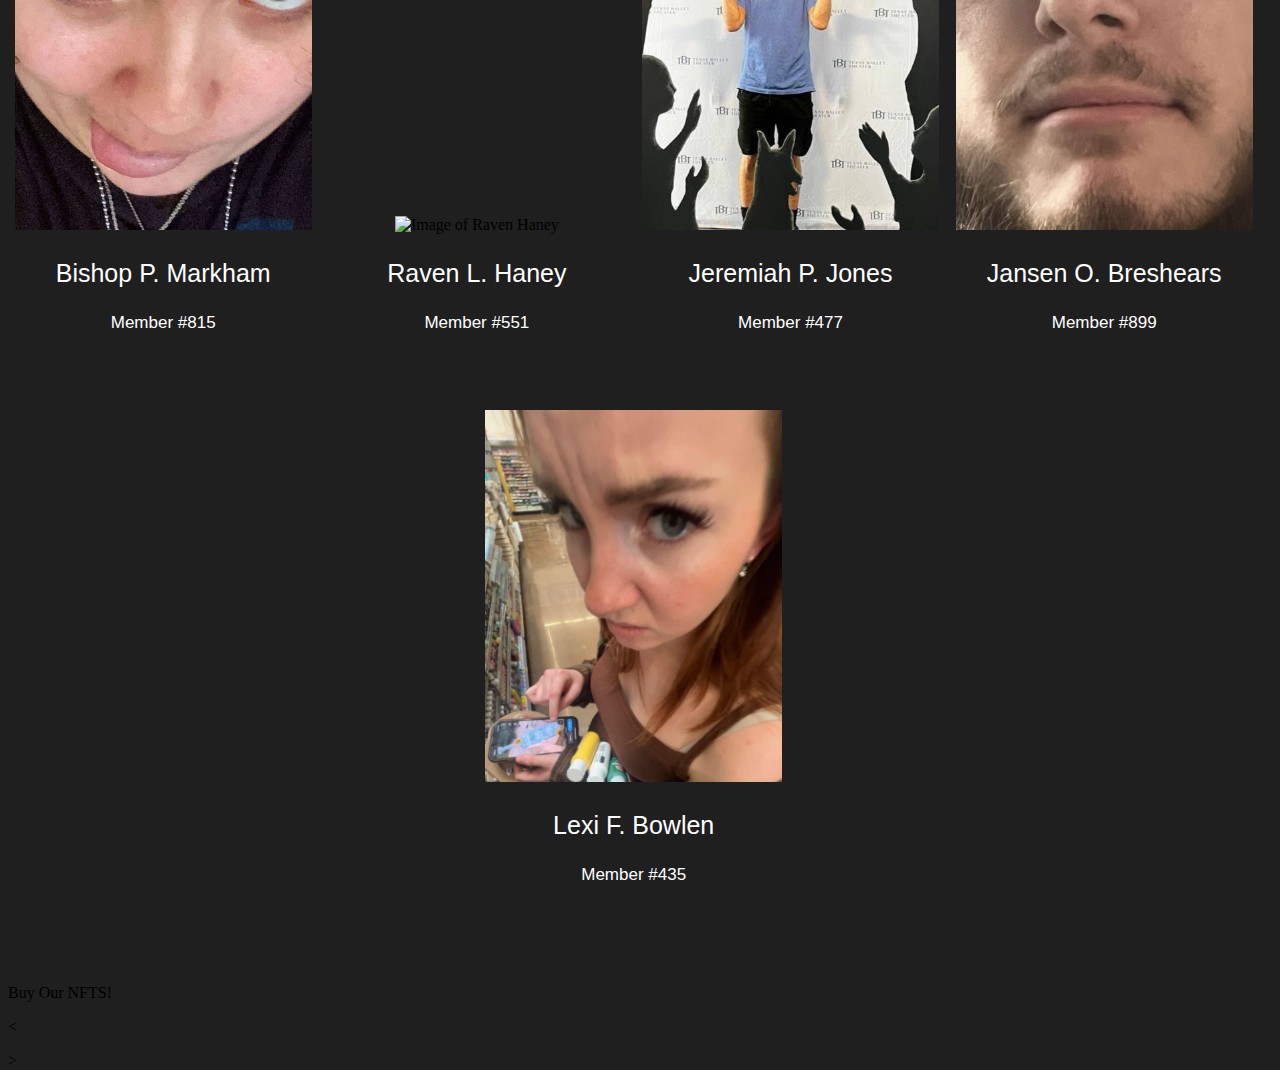
==== commit f620c7a1: "Jansen and Lexi" ====
--- a/index.html
+++ b/index.html
@@ -83,9 +83,9 @@
                         </div>
                     `);
                 }
-                imageArrayN=["alex", "cris", "grant", "alyssa", "justin", "emely", "kea", "serenity", "bishop", "raven", "jeremiah"]
-                fNameArrayN=["Alexander", "Cristian", "Grant", "Alyssa", "Justin", "Emely", "Kea", "Serenity", "Bishop", "Raven", "Jeremiah"]
-                lNameArrayN=["Miles", "Cuevas", "Booker", "Freimanis", "Kroh", "Solis Aparicio", "Yeh", "Sosa", "Markham", "Haney", "Jones"]
+                imageArrayN=["alex", "cris", "grant", "alyssa", "justin", "emely", "kea", "serenity", "bishop", "raven", "jeremiah", "jansen", "lexi"]
+                fNameArrayN=["Alexander", "Cristian", "Grant", "Alyssa", "Justin", "Emely", "Kea", "Serenity", "Bishop", "Raven", "Jeremiah", "Jansen", "Lexi"]
+                lNameArrayN=["Miles", "Cuevas", "Booker", "Freimanis", "Kroh", "Solis Aparicio", "Yeh", "Sosa", "Markham", "Haney", "Jones", "Breshears", "Bowlen"]
                 peopleSection = Array.from(document.getElementsByClassName("pfpContainer"))[0]
                 for (let i = 0; i<imageArrayN.length; i++){
                     peopleSection.insertAdjacentHTML("beforeend", `
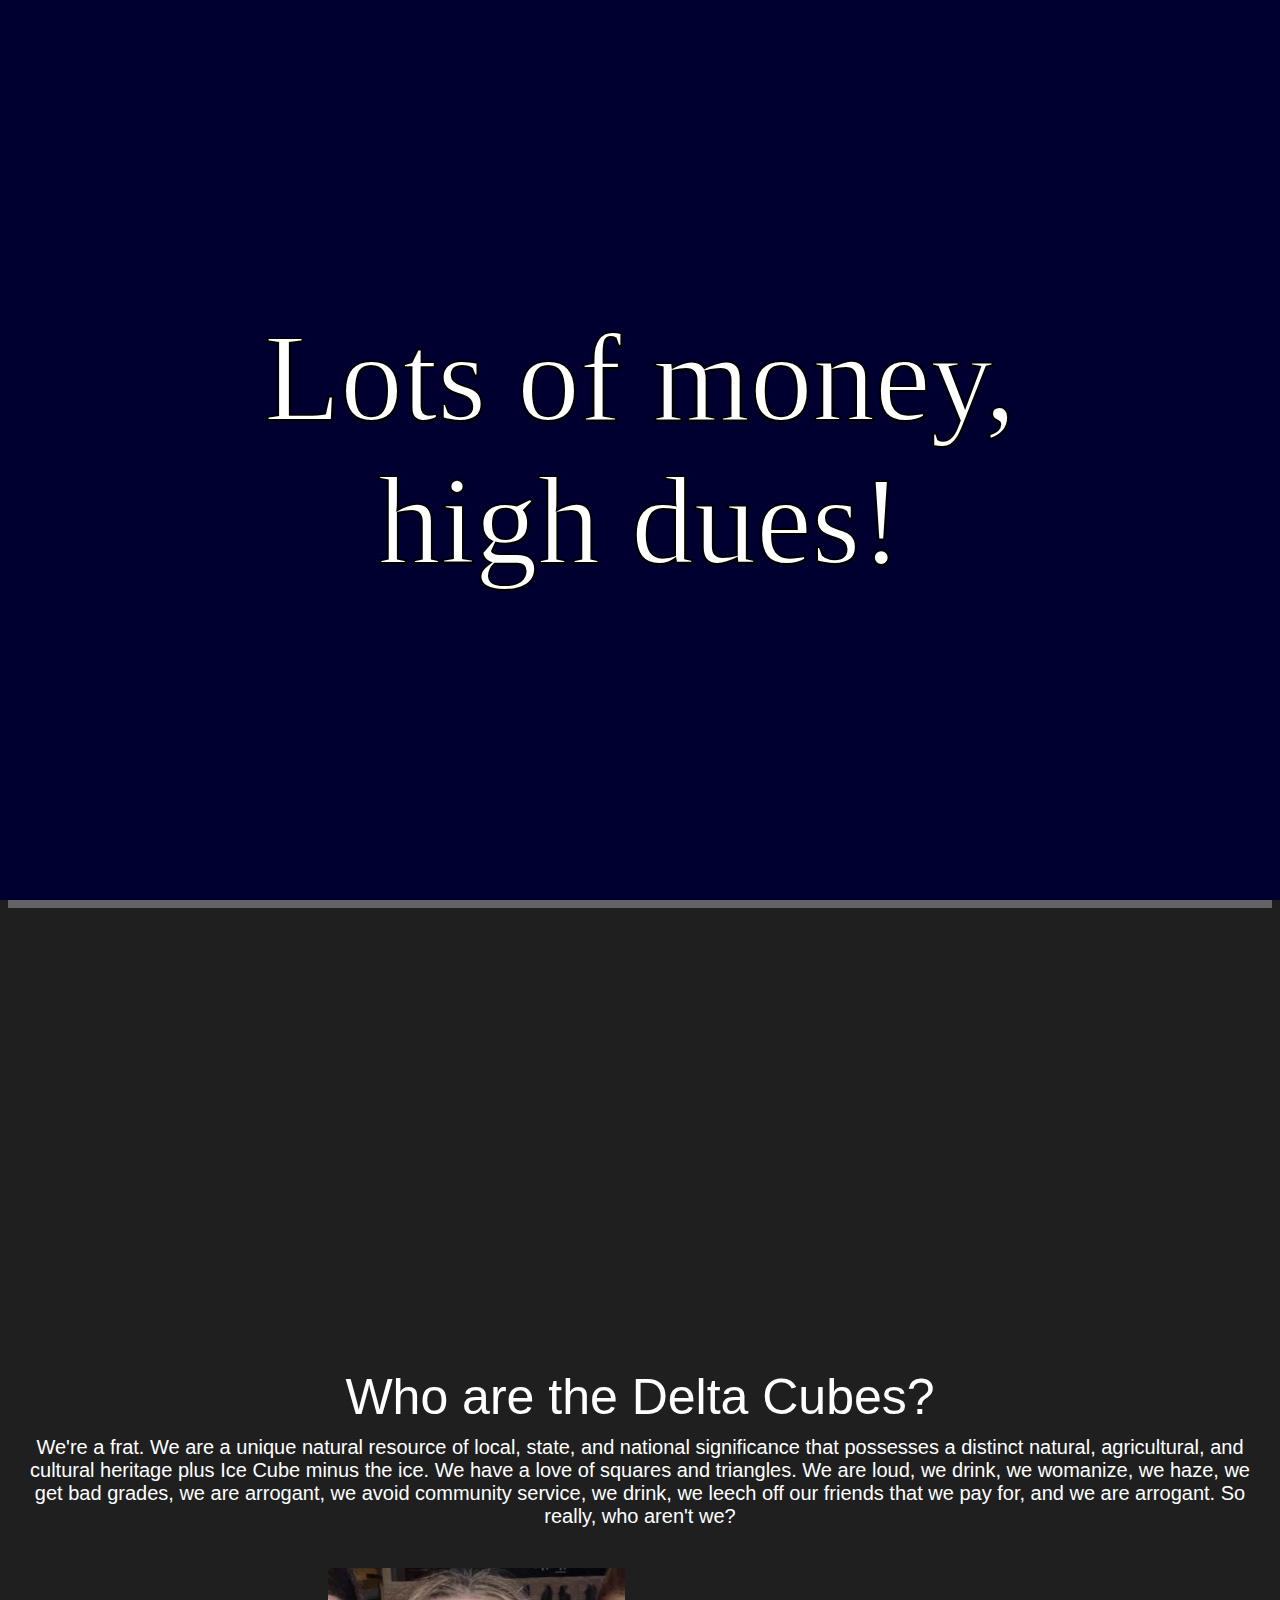
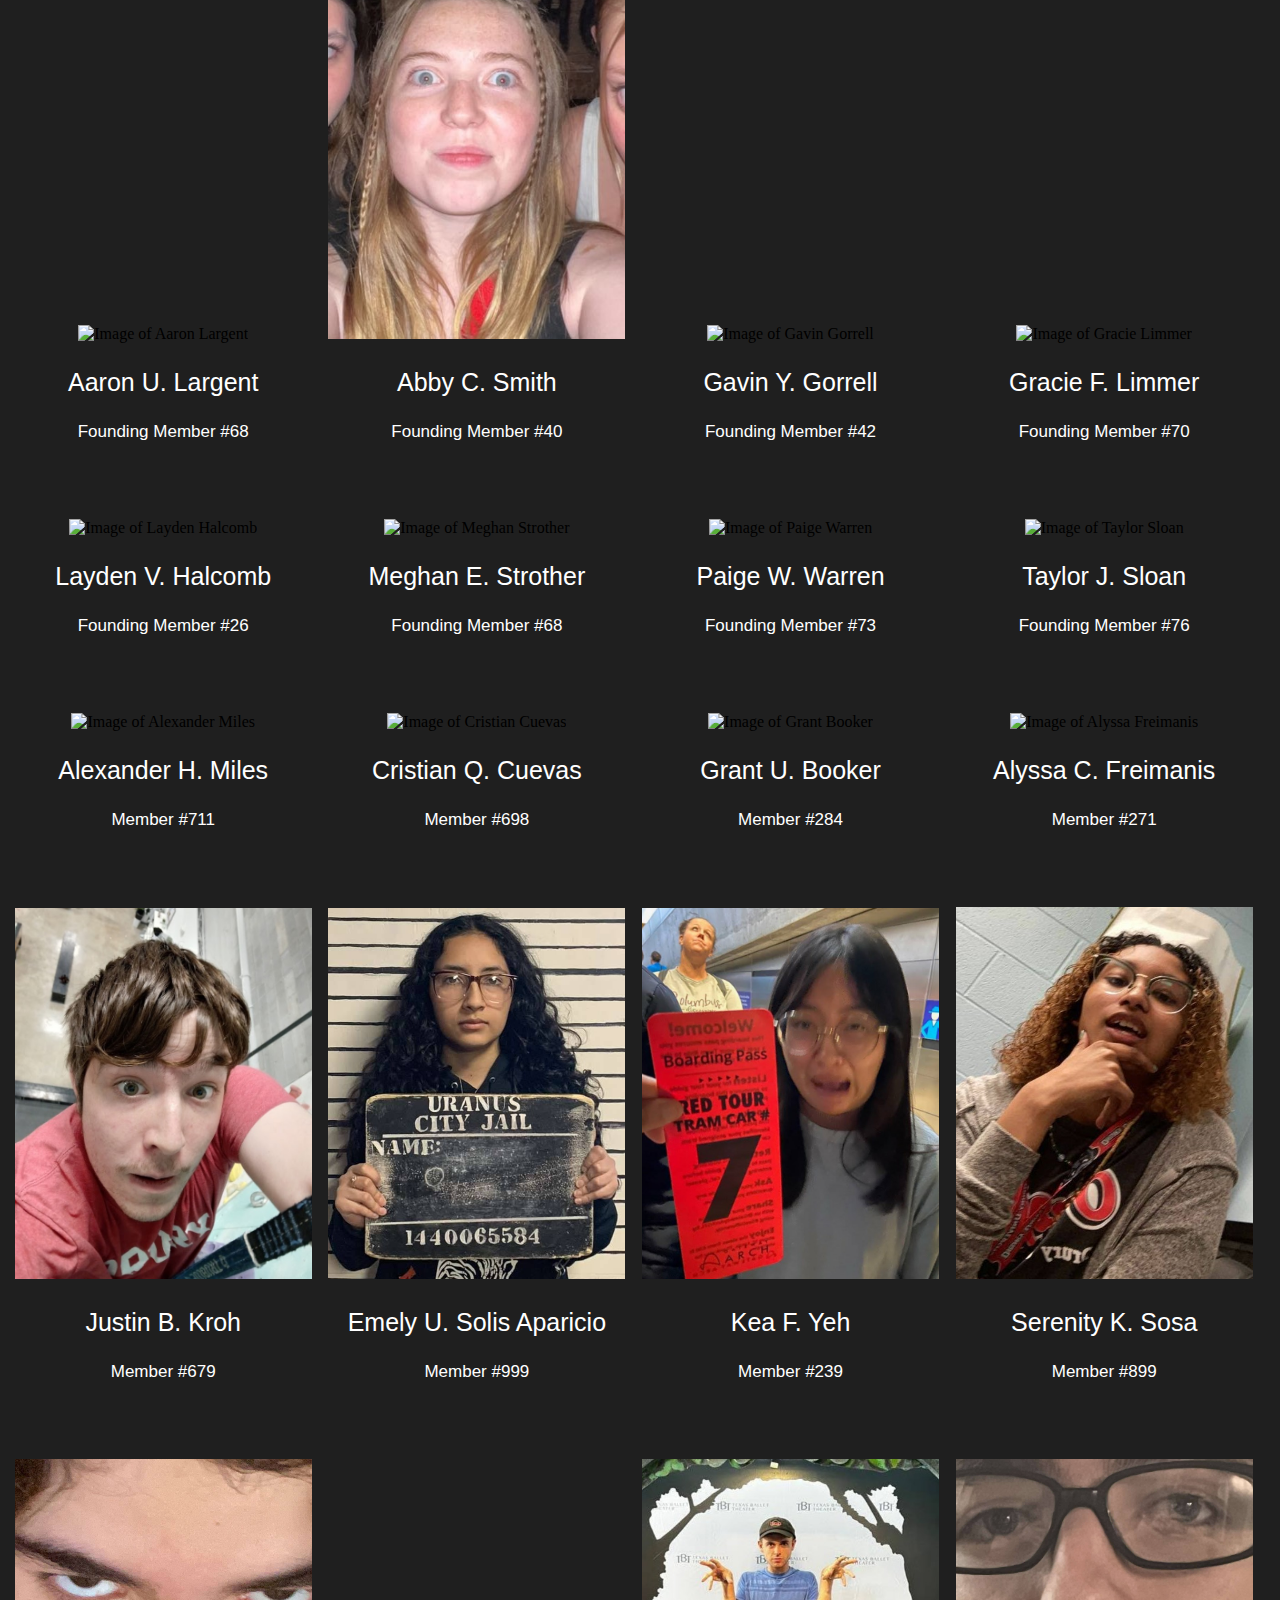
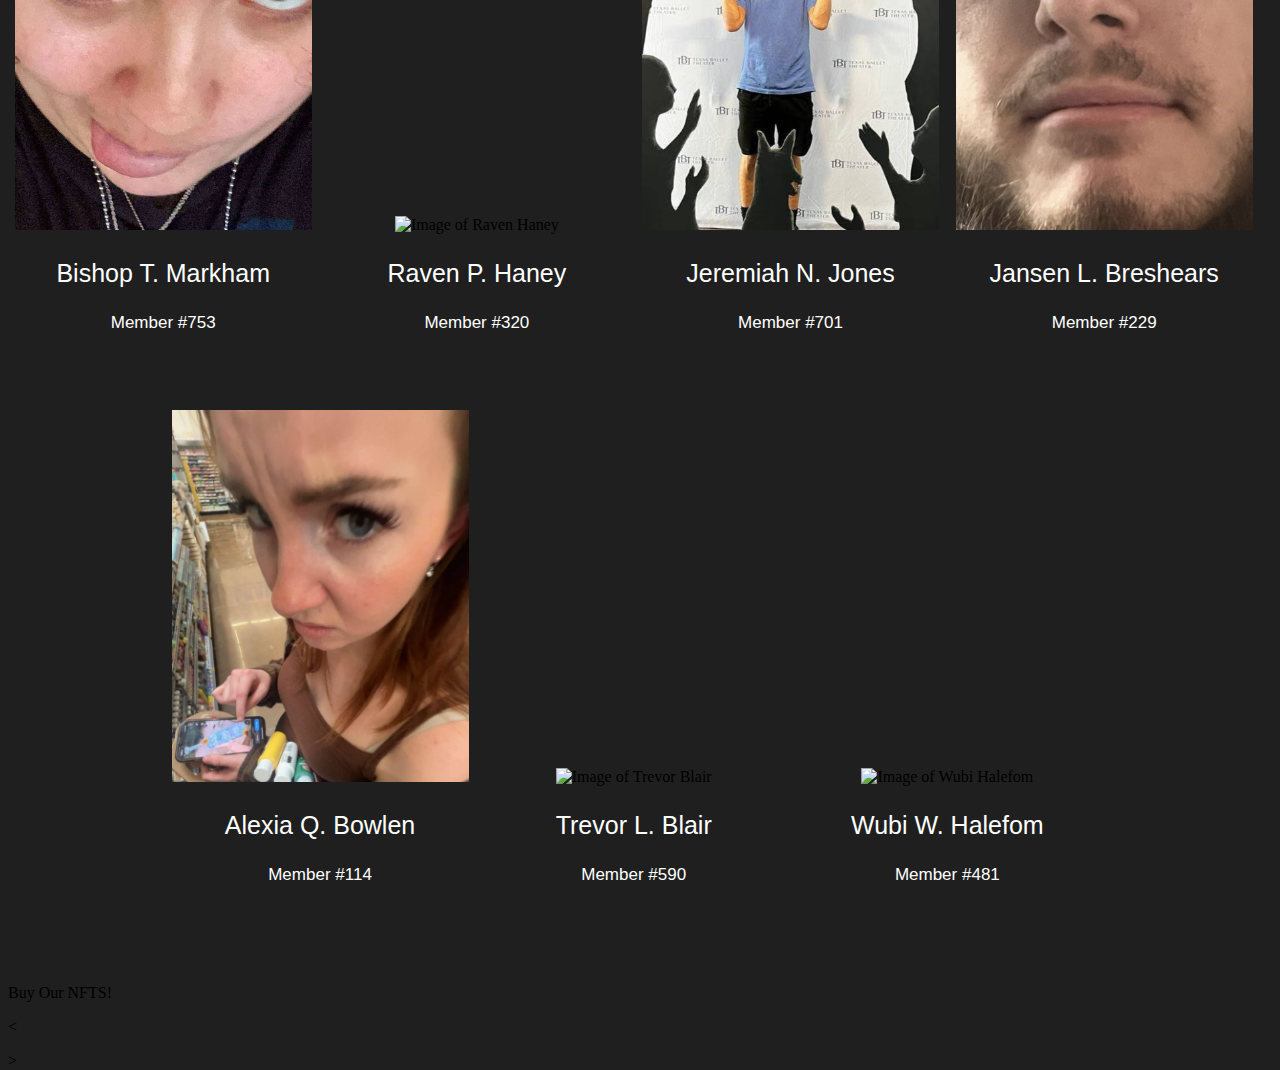
==== commit d0653b46: "Wubi Last Name" ====
--- a/index.html
+++ b/index.html
@@ -83,9 +83,9 @@
                         </div>
                     `);
                 }
-                imageArrayN=["alex", "cris", "grant", "alyssa", "justin", "emely", "kea", "serenity", "bishop", "raven", "jeremiah", "jansen", "lexi"]
-                fNameArrayN=["Alexander", "Cristian", "Grant", "Alyssa", "Justin", "Emely", "Kea", "Serenity", "Bishop", "Raven", "Jeremiah", "Jansen", "Lexi"]
-                lNameArrayN=["Miles", "Cuevas", "Booker", "Freimanis", "Kroh", "Solis Aparicio", "Yeh", "Sosa", "Markham", "Haney", "Jones", "Breshears", "Bowlen"]
+                imageArrayN=["alex",      "cris",     "grant",  "alyssa",    "justin", "emely",          "kea", "serenity", "bishop",  "raven", "jeremiah", "jansen",    "lexi",   "trevor", "wubi"]
+                fNameArrayN=["Alexander", "Cristian", "Grant",  "Alyssa",    "Justin", "Emely",          "Kea", "Serenity", "Bishop",  "Raven", "Jeremiah", "Jansen",    "Alexia", "Trevor", "Wubi"]
+                lNameArrayN=["Miles",     "Cuevas",   "Booker", "Freimanis", "Kroh",   "Solis Aparicio", "Yeh", "Sosa",     "Markham", "Haney", "Jones",    "Breshears", "Bowlen", "Blair",  "Halefom"]
                 peopleSection = Array.from(document.getElementsByClassName("pfpContainer"))[0]
                 for (let i = 0; i<imageArrayN.length; i++){
                     peopleSection.insertAdjacentHTML("beforeend", `
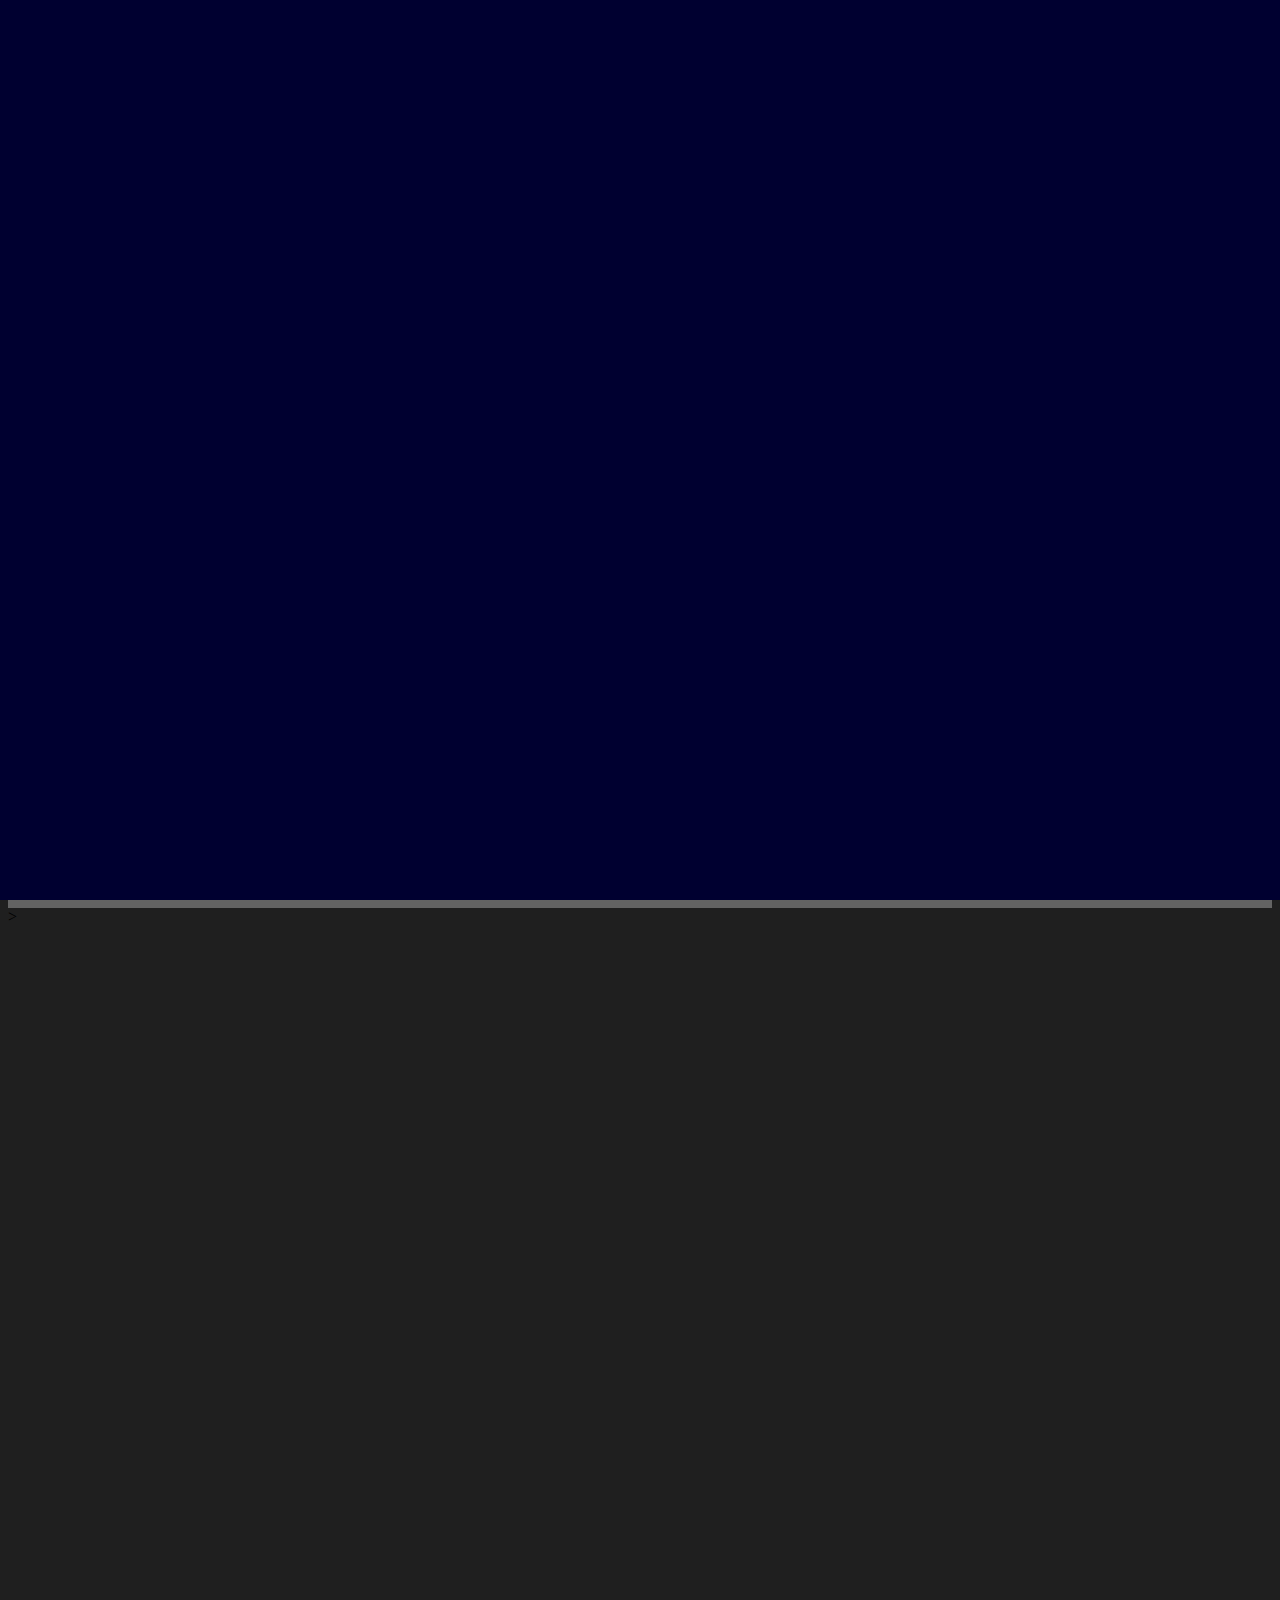
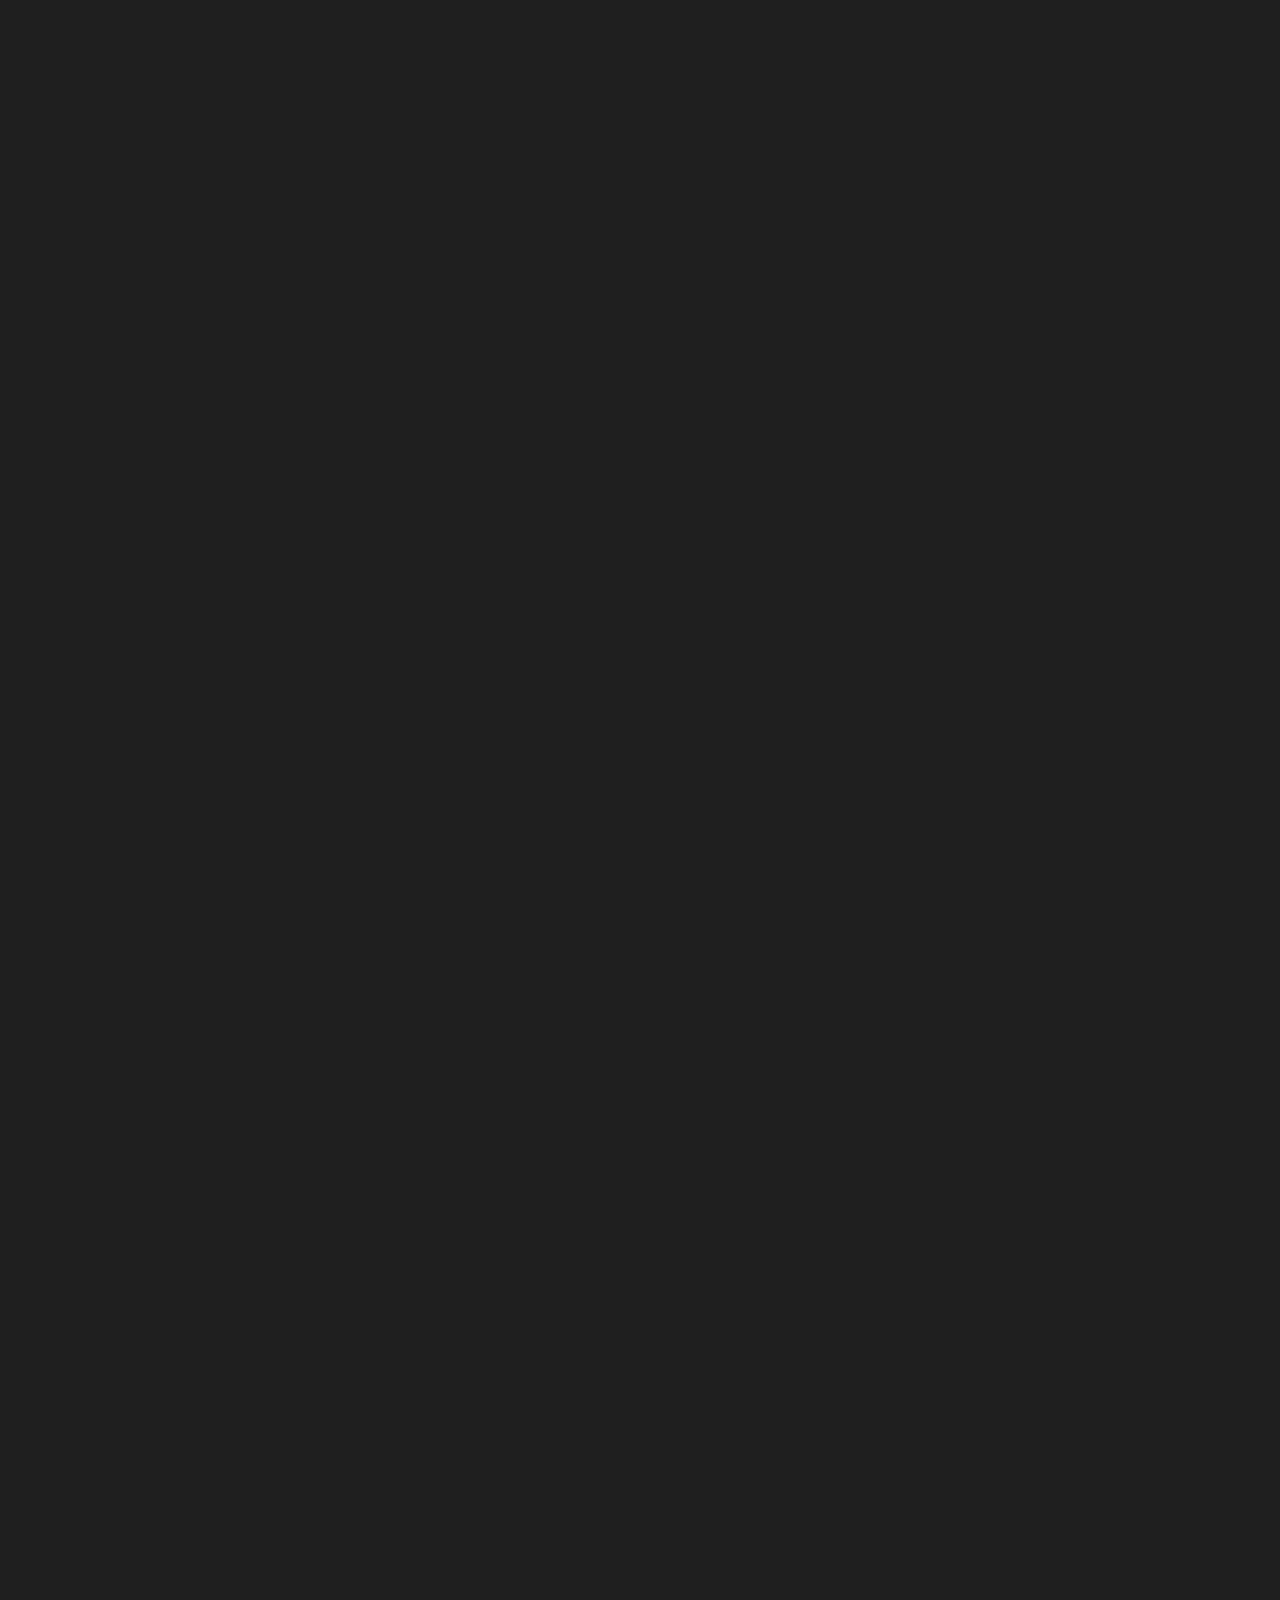
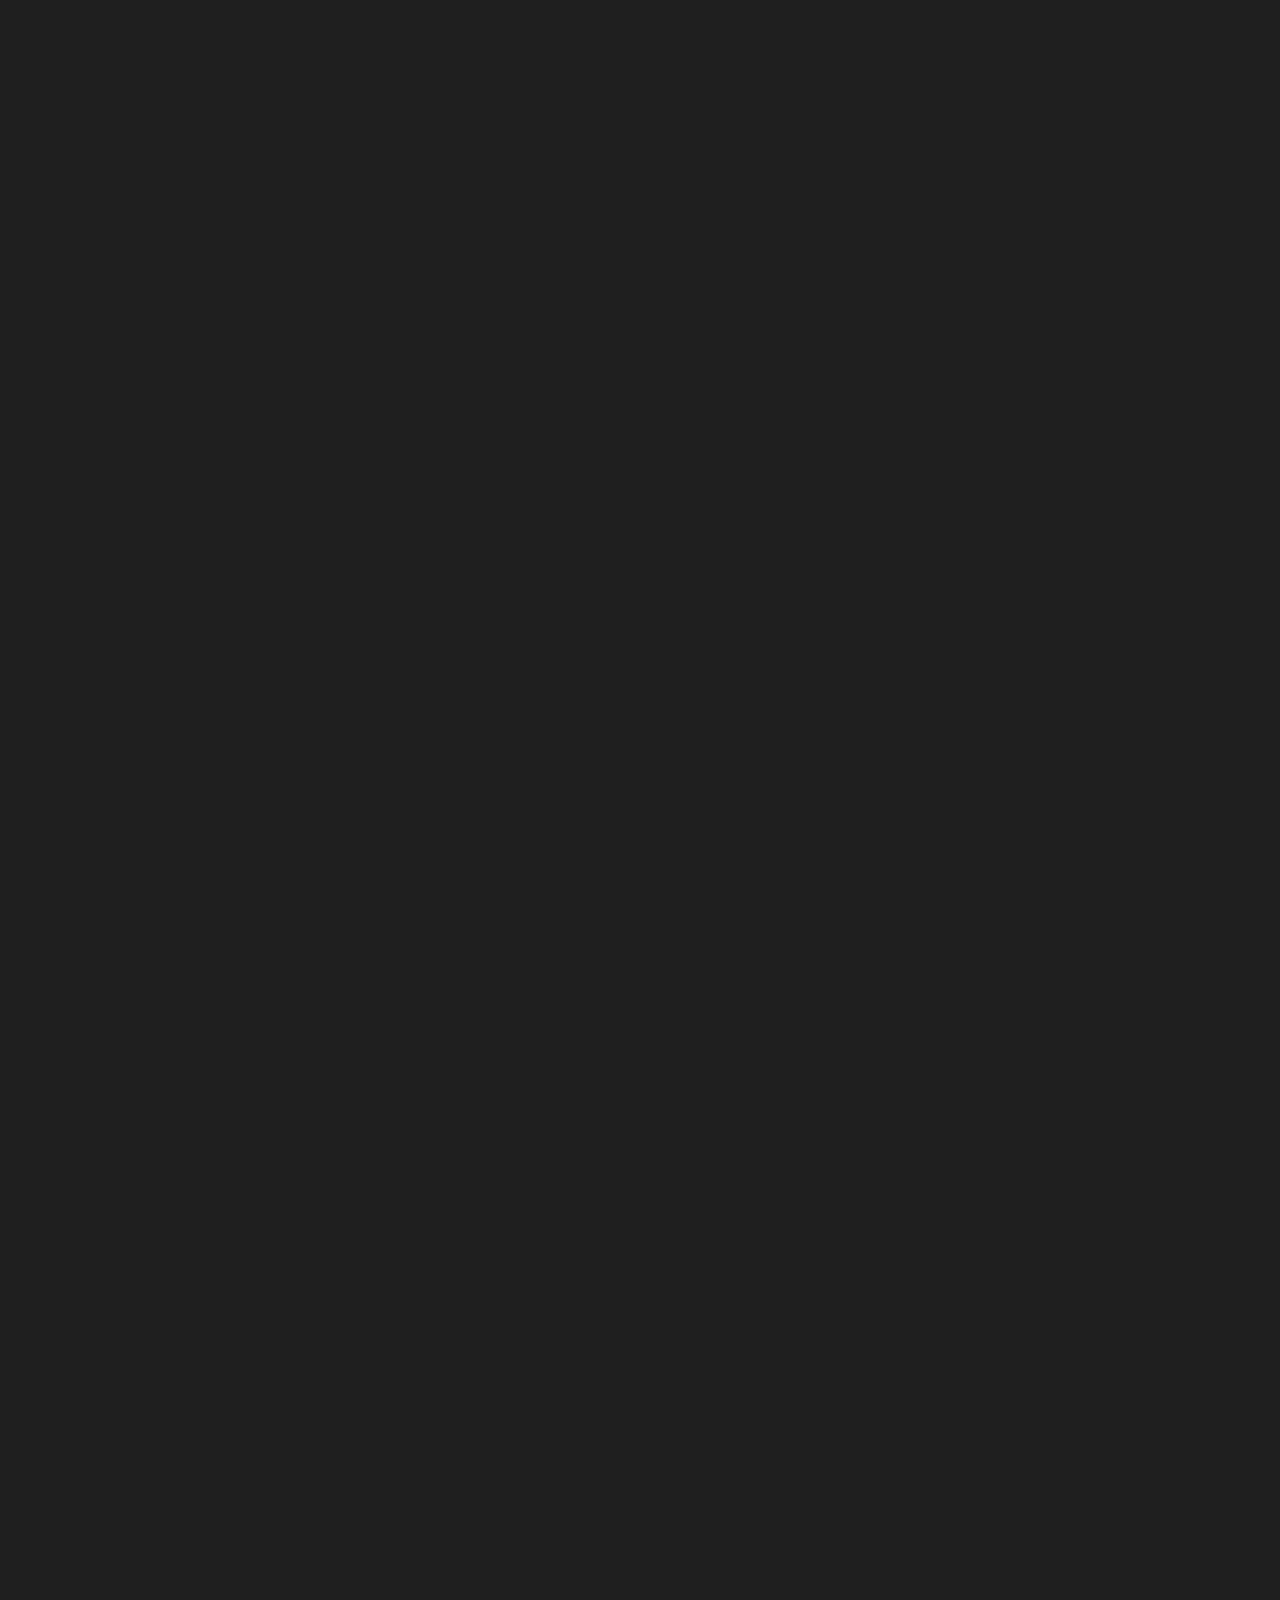
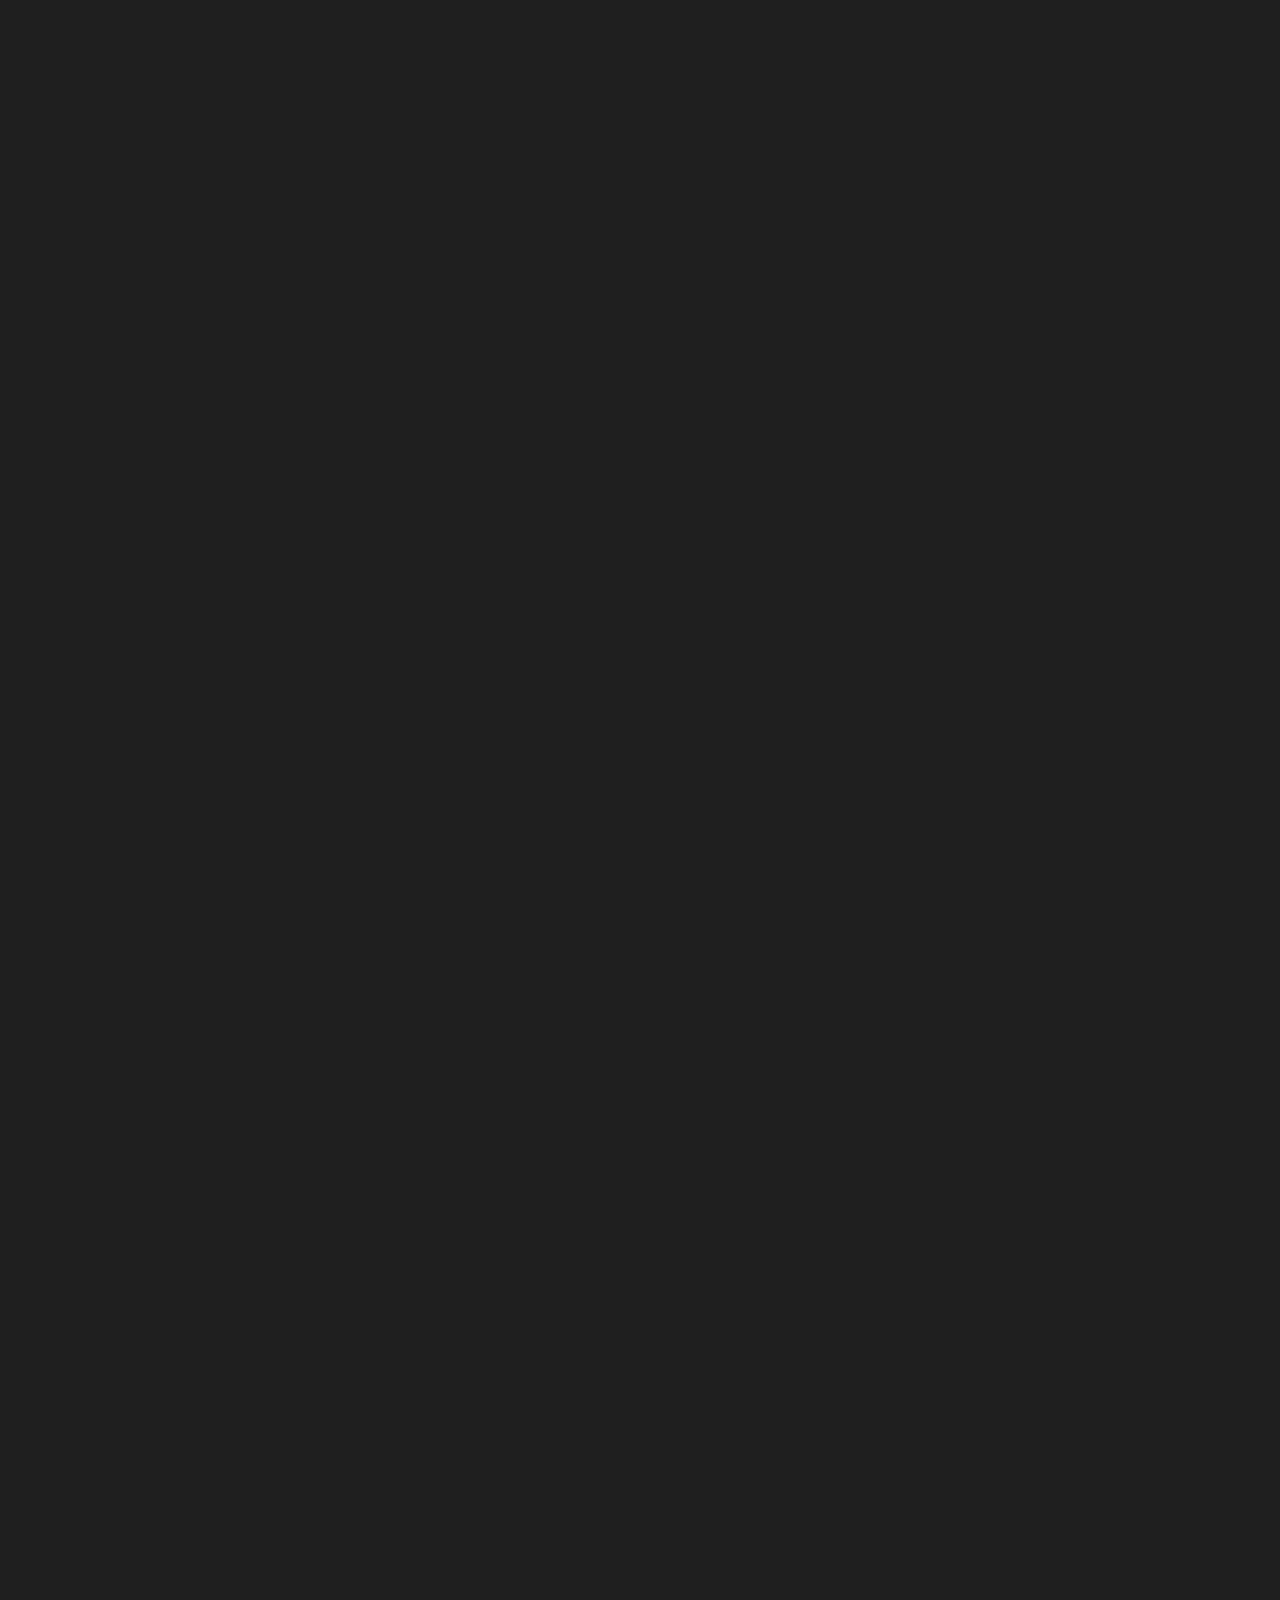
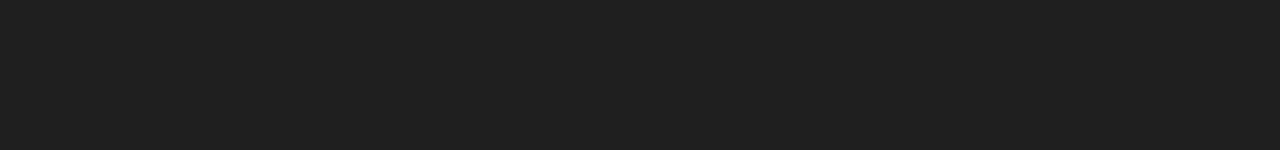
==== commit bc4dd1ae: "stuff" ====
--- a/index.html
+++ b/index.html
@@ -3,16 +3,11 @@
         <title>Delta Cubes</title>
         <link rel="icon" type="image/x-icon" href="images/favicon.png">
         <link rel="stylesheet" href="style.css">
-        <meta name="viewport" content="width=device-width, initial-scale=1.0">
     </head>
-    <html style="height: 100%;">
+    <html>
         <body>
-            <div class="sliderBars topBar" style="left:0;">
-                <p>Lots of money,</p>
-            </div>
-            <div class="sliderBars bottomBar" style="left:0;">
-                <p>high dues!</p>
-            </div>
+            <div class="sliderBars topBar" style="top:0; left:0;"></div>
+            <div class="sliderBars bottomBar" style="bottom:0; left:0;"></div>
             <div class="firstBlockContainer">
                 <div class="firstBlock" style="display: flex;">
                     <div class="left">
@@ -21,208 +16,20 @@
                         </div>
                         <div class="bottom">
                             <h1 style="position: absolute; top:0;">CUBES</h1>
-                        </div>
+                        </div>>
                     </div>
                     <div class="right">
-                        <img src="images/theCube.svg" class="theCube"/>
+                        <img src="images/theCube.svg"/>
                     </div>
-                </div>
-            </div>
-            <div class="whoContainer">
-                <p class="whoHeader">Who are the Delta Cubes?</p>
-                <p class="whoDescription">We're a frat. We are a unique natural resource of local, state, and national significance that possesses a distinct natural, agricultural, and cultural heritage plus Ice Cube minus the ice. We have a love of squares and triangles. We are loud, we drink, we womanize, we haze, we get bad grades, we are arrogant, we avoid community service, we drink, we leech off our friends that we pay for, and we are arrogant. So really, who aren't we?</p>
-            </div>
-            <div class="pfpContainer">
-            </div>
-            <br><br>
-            <p class="nftMainTitle">Buy Our NFTS!</p>
-            <div class="nftContainer">
-                <div id="nftLeftArrow" class="nftArrow" tabindex="0">
-                    <p>&#60;</p>
-                </div>
-                <div id="nftSlideShow">
-                </div>
-                <div id="nftRightArrow"  class="nftArrow" tabindex="0">
-                    <p>&#62;</p>
-                </div>
-            </div>
-            <script>
-                function getRandomInt(min, max) {
-                    min = Math.ceil(min);
-                    max = Math.floor(max);
-                    return Math.floor(Math.random() * (max - min) + min); // The maximum is exclusive and the minimum is inclusive
-                }
-                var barHeight = 100
-                window.addEventListener('scroll', () => {
-                    if (window.pageYOffset > barHeight){
-                        document.getElementsByClassName("bottomBar")[0].style.left="-"+(window.pageYOffset-barHeight)*5+"px";
-                        document.getElementsByClassName("topBar")[0].style.left=(window.pageYOffset-barHeight)*5+"px";
-                        document.getElementsByClassName("firstBlock")[0].style.top=(window.pageYOffset-barHeight)+"px";
-                    } else{
-                        document.getElementsByClassName("bottomBar")[0].style.left=0;
-                        document.getElementsByClassName("topBar")[0].style.left=0;
-                        document.getElementsByClassName("firstBlock")[0].style.top=0;
-                    }
-                }, false);
-                imageArray=["aaron", "abby", "gavin", "gracie", "layden", "meghan", "paige", "taylor"]
-                fNameArray=["Aaron", "Abby", "Gavin", "Gracie", "Layden", "Meghan", "Paige", "Taylor"]
-                lNameArray=["Largent", "Smith", "Gorrell", "Limmer", "Halcomb", "Strother", "Warren", "Sloan"]
-                peopleSection = Array.from(document.getElementsByClassName("pfpContainer"))[0]
-                for (let i = 0; i<8; i++){
-                    peopleSection.insertAdjacentHTML("beforeend", `
-                        <div class="pfp">
-                            <div class="pfpImages">
-                                <img src="images/pfp/${imageArray[i]}pfp.jpg"  alt="Image of ${fNameArray[i]} ${lNameArray[i]}"/>
-                            </div>
-                            <div class="pfpName">
-                                <p>${fNameArray[i]} <span class="mInitial"></span>. ${lNameArray[i]}</p>
-                            </div>
-                            <div class="pfpDescriptor">
-                                <p>Founding Member #<span class="fNum"></span></p>
-                            </div>
-                        </div>
-                    `);
-                }
-                imageArrayN=["alex",      "cris",     "grant",  "alyssa",    "justin", "emely",          "kea", "serenity", "bishop",  "raven", "jeremiah", "jansen",    "lexi",   "trevor", "wubi"]
-                fNameArrayN=["Alexander", "Cristian", "Grant",  "Alyssa",    "Justin", "Emely",          "Kea", "Serenity", "Bishop",  "Raven", "Jeremiah", "Jansen",    "Alexia", "Trevor", "Wubi"]
-                lNameArrayN=["Miles",     "Cuevas",   "Booker", "Freimanis", "Kroh",   "Solis Aparicio", "Yeh", "Sosa",     "Markham", "Haney", "Jones",    "Breshears", "Bowlen", "Blair",  "Halefom"]
-                peopleSection = Array.from(document.getElementsByClassName("pfpContainer"))[0]
-                for (let i = 0; i<imageArrayN.length; i++){
-                    peopleSection.insertAdjacentHTML("beforeend", `
-                        <div class="pfp">
-                            <div class="pfpImages">
-                                <img src="images/pfp/${imageArrayN[i]}pfp.jpg" alt="Image of ${fNameArrayN[i]} ${lNameArrayN[i]}"/>
-                            </div>
-                            <div class="pfpName">
-                                <p>${fNameArrayN[i]} <span class="mInitial"></span>. ${lNameArrayN[i]}</p>
-                            </div>
-                            <div class="pfpDescriptor">
-                                <p>Member #<span class="fNumTwo"></span></p>
-                            </div>
-                        </div>
-                    `);
-                }
-                var charList = "ABCDEFGHIJKLMNOPQRSTUVWXYZ";
-                window.addEventListener('load', (event) => {
-                    Array.from(document.getElementsByClassName("mInitial")).forEach(function(element) {
-                        element.innerHTML=charList[getRandomInt(0, 25)];
-                    })
-                    Array.from(document.getElementsByClassName("fNum")).forEach(function(element) {
-                        element.innerHTML=getRandomInt(0, 100);
-                    })
-                    Array.from(document.getElementsByClassName("fNumTwo")).forEach(function(element) {
-                        element.innerHTML=getRandomInt(100, 1000);
-                    })
-                });
-            </script>
-            <script>
-                function initNFT(){
-                    var nftRequest = new XMLHttpRequest();
-                    nftRequest.open('GET', 'https://api.mintable.app/gasless-by-address?address=0x8a03b60620b7c07939f56effdf1453a902c6bc62');
-                    nftRequest.onload = function() {
-                        if (nftRequest.status >= 200 && nftRequest.status < 400) {
-                            nftLoaded(JSON.parse(nftRequest.responseText));
-                        }
-                    }
-                    nftRequest.send();
-                }
-                function nftLoaded(nftData){
-                    var ethRequest = new XMLHttpRequest();
-                    ethRequest.open('GET', 'https://api.coingecko.com/api/v3/coins/markets?vs_currency=usd&ids=ethereum');
-                    ethRequest.onload = function() {
-                        if (ethRequest.status >= 200 && ethRequest.status < 400) {
-                            onDataLoad(nftData, JSON.parse(ethRequest.responseText));
-                        }
-                    }
-                    ethRequest.send();
-                }    
-                function onDataLoad(nftData, ethData){
-                    idMatrix = [
-                        "62425729928725477093966862552082104794484340994386089791651867979095816573797",
-                        "62425729928725477093966862552082104794484340994412125421445367888080265049976",
-                        "62425729928725477093966862552082104794484340994417329617175045769182462809936",
-                        "62425729928725477093966862552082104794484340994411812310278398203715609188354",
-                        "62425729928725477093966862552082104794484340994386759878445730710252043059329",
-                        "62425729928725477093966862552082104794484340994386818052578451671874074394756",
-                        "62425729928725477093966862552082104794484340994400963094845227605182394075208",
-                        "62425729928725477093966862552082104794484340994392276991167359249750911711027"
-                    ]
-                    nftData.forEach(element => {
-                        if (idMatrix.includes(element.token_id)){
-                            anHtmlString = `<div class="nftCard">
-                                                <div class="nftLeft">
-                                                    <img src="${element.preview_images}">
-                                                </div>
-                                                <div class="nftRight">
-                                                    <div class="nftDetails">
-                                                        <p class="nftTitle">Collection: ${element.title}</p>
-                                                        <p class="nftSubTitle">${element.sub_title}</p>
-                                                        <p class="nftDescr">Description:</p>
-                                                        <span class="nftDescC">${element.description}</span>
-                                                        <p class="nftCost">0.02 ETH, $${Math.round(0.02 * ethData[0].current_price*100)/100}</p>
-                                                        <a href="https://mintable.com/browse?other=buy_now&search=${element.token_id}" style="text-decoration:none;" tabindex="-1">
-                                                            <button class="nftButton">Buy Now!</button>
-                                                        </a>
-                                                    </div>
-                                                </div>
-                                            </div>`;
-                            document.getElementById("nftSlideShow").insertAdjacentHTML("beforeend", anHtmlString);
-                        }
-                    });
-                    genSlides();
-                }
-                function genSlides(){
-                    cardList = Array.from(document.getElementsByClassName("nftCard"));
-                    cardList.forEach(element => {
-                        element.classList.add("d-none");
-                    });
-                    cardList[0].classList.remove("d-none");
-                    arrowAdditions(cardList);
-                }
-                function arrowAdditions(){
-                    var pickedIndex = 0;
-                    document.getElementById("nftLeftArrow").addEventListener("click", ()=>{
-                        cardList[pickedIndex].classList.add("d-none");
-                        if (pickedIndex == 0){
-                            pickedIndex = cardList.length - 1;
-                        } else{
-                            pickedIndex--;
-                        }
-                        cardList[pickedIndex].classList.remove("d-none");
-                    }, cardList);
-                    document.getElementById("nftRightArrow").addEventListener("click", ()=>{
-                        cardList[pickedIndex].classList.add("d-none");
-                        if (pickedIndex == cardList.length - 1){
-                            pickedIndex = 0;
-                        } else{
-                            pickedIndex++;
-                        }
-                        cardList[pickedIndex].classList.remove("d-none");
-                    }, cardList);
-                    document.getElementById("nftLeftArrow").addEventListener("keypress", (event)=>{
-                        if (event.key == " " || event.key == "Enter"){
-                            cardList[pickedIndex].classList.add("d-none");
-                            if (pickedIndex == 0){
-                                pickedIndex = cardList.length - 1;
-                            } else{
-                                pickedIndex--;
-                            }
-                            cardList[pickedIndex].classList.remove("d-none");
-                        }
-                    }, cardList);
-                    document.getElementById("nftRightArrow").addEventListener("keypress", (event)=>{
-                        if (event.key == " " || event.key == "Enter"){
-                            cardList[pickedIndex].classList.add("d-none");
-                            if (pickedIndex == cardList.length - 1){
-                                pickedIndex = 0;
-                            } else{
-                                pickedIndex++;
-                            }
-                            cardList[pickedIndex].classList.remove("d-none");
-                        }
-                    }, cardList);
-                }
-                initNFT()
-            </script>
+                </div> 
+            </div> 
+            <br><br><br><br><br><br><br><br><br><br><br><br><br><br><br><br><br><br><br><br><br><br><br><br><br><br><br><br><br><br><br><br><br><br><br><br><br><br><br><br><br><br><br><br><br><br><br><br><br><br><br><br><br><br><br><br><br><br><br><br><br><br><br><br><br><br><br><br><br><br><br><br><br><br><br><br><br><br><br><br><br><br><br><br><br><br><br><br><br><br><br><br><br><br><br><br><br><br><br><br><br><br><br><br><br><br><br><br><br><br><br><br><br><br><br><br><br><br><br><br><br><br><br><br><br><br><br><br><br><br><br><br><br><br><br><br><br><br><br><br><br><br><br><br><br><br><br><br><br><br><br><br><br><br><br><br><br><br><br><br><br><br><br><br><br><br><br><br><br><br><br><br><br><br><br><br><br><br><br><br><br><br><br><br><br><br><br><br><br><br><br><br><br><br><br><br><br><br><br><br><br><br><br><br><br><br><br><br><br><br><br><br><br><br><br><br><br><br><br><br><br><br><br><br><br><br><br><br><br><br><br><br><br><br><br><br><br><br><br><br><br><br><br><br><br><br><br><br><br><br><br><br><br><br><br><br><br><br><br><br><br><br><br><br><br><br><br><br><br><br><br><br><br><br><br><br><br><br><br><br><br><br><br><br><br><br><br><br>
         </body>
-    </html>+    </html>
+    <script>
+        window.addEventListener('scroll', () => {
+            document.getElementsByClassName("bottomBar")[0].style.left="-"+window.pageYOffset*5+"px";
+            document.getElementsByClassName("topBar")[0].style.left=window.pageYOffset*5+"px";
+            document.getElementsByClassName("firstBlock")[0].style.top=window.pageYOffset+"px";
+        }, false);
+    </script>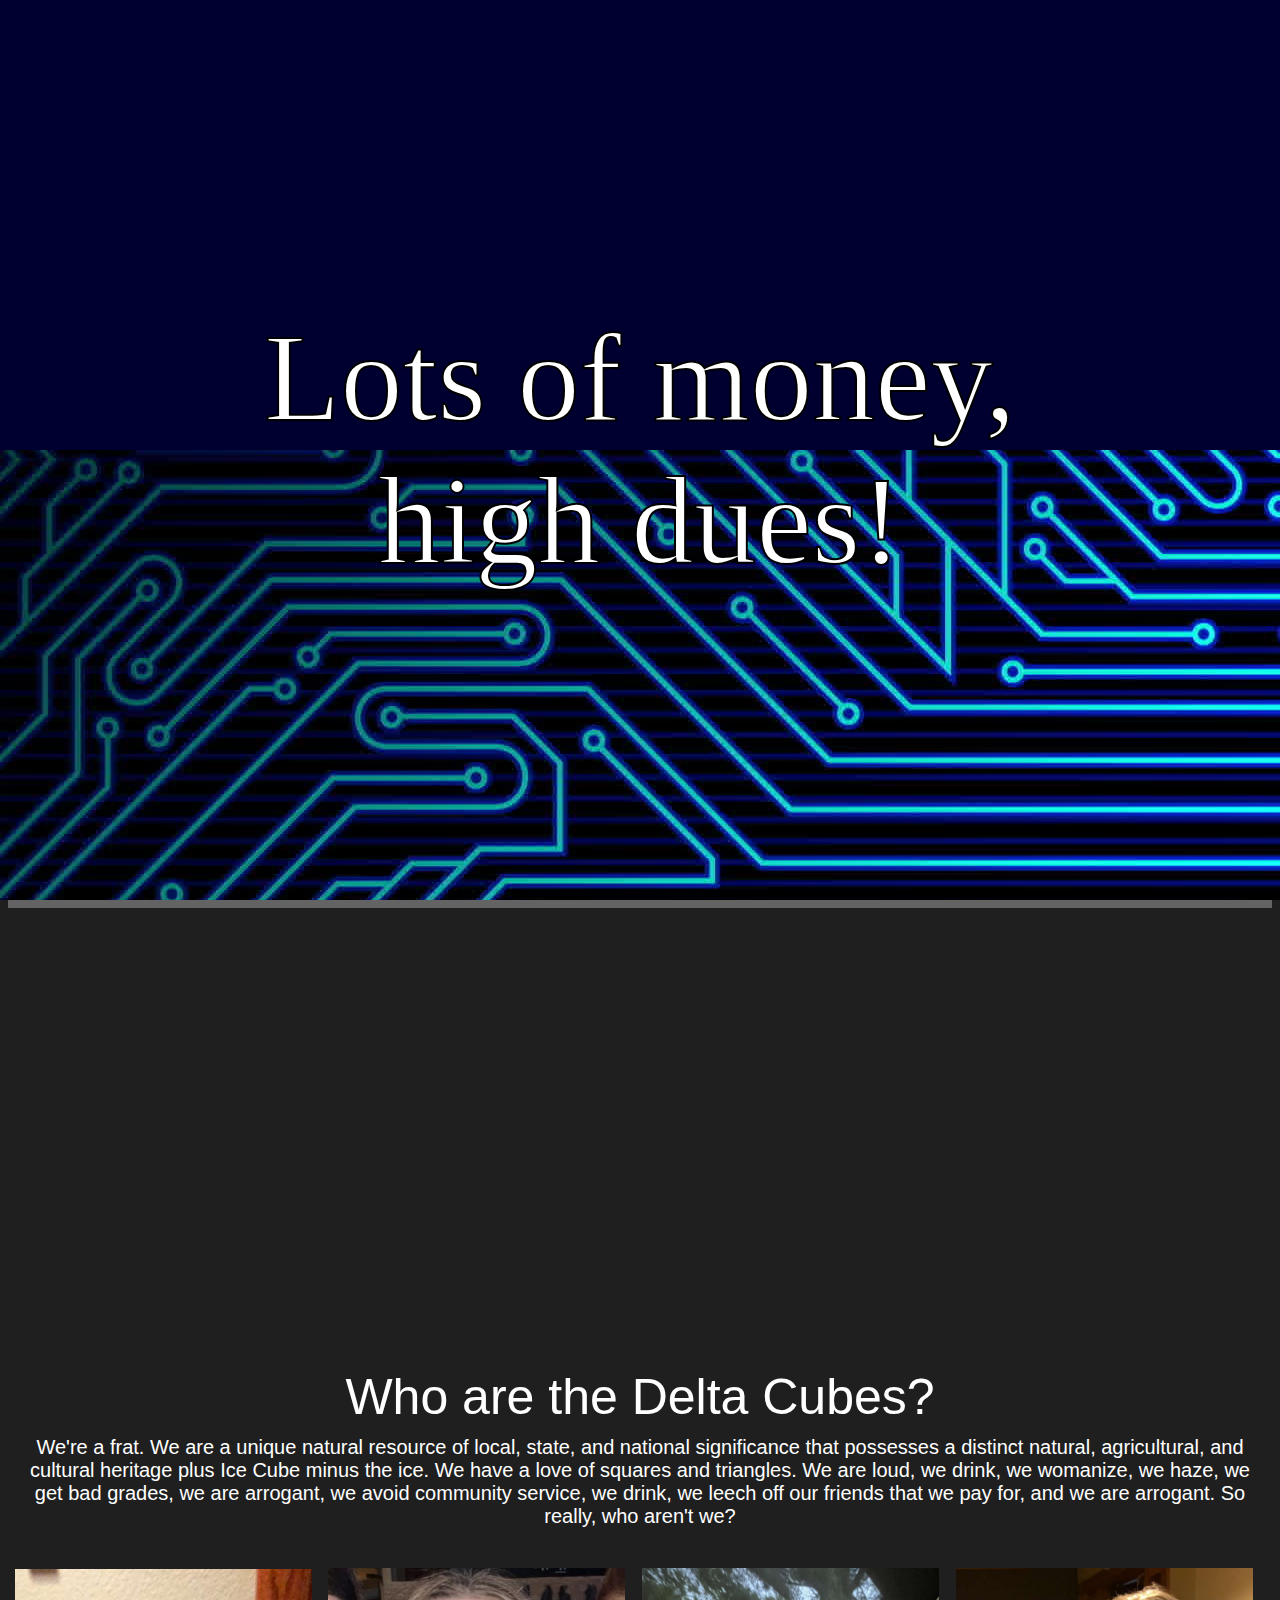
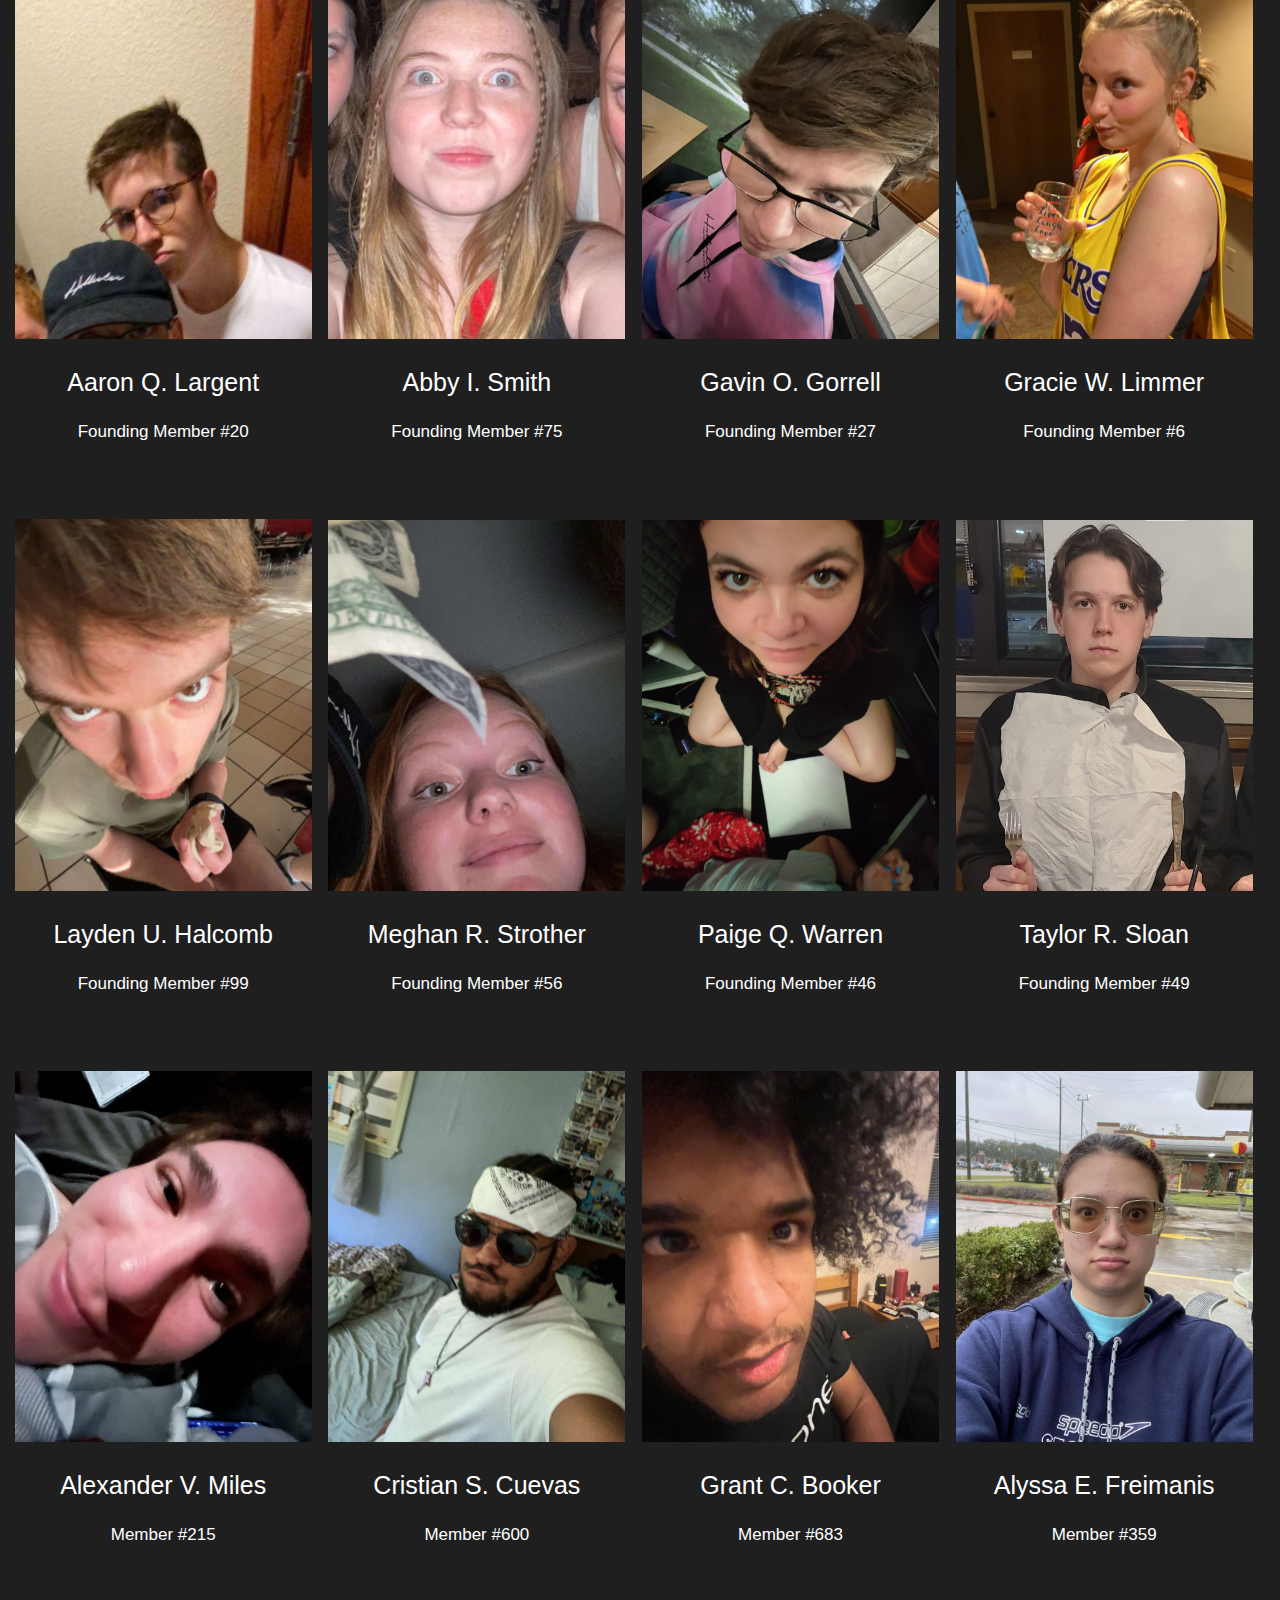
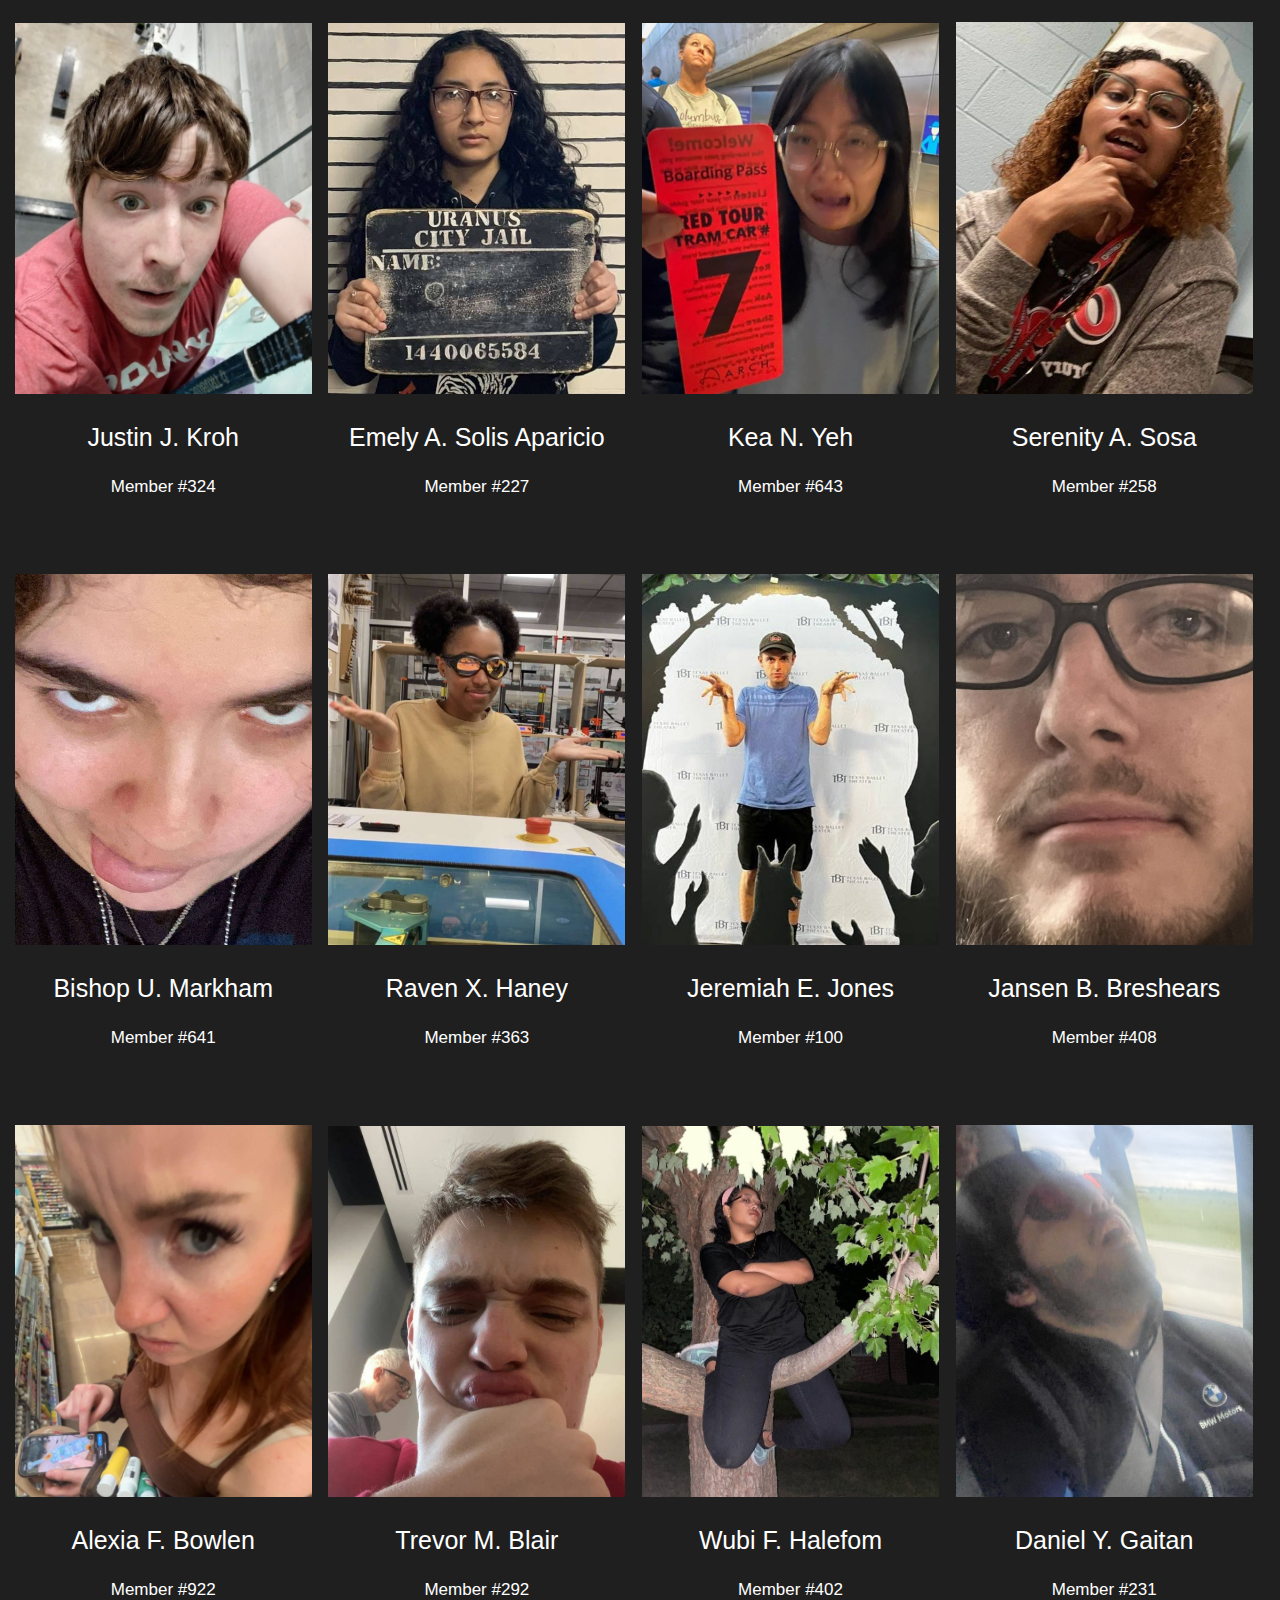
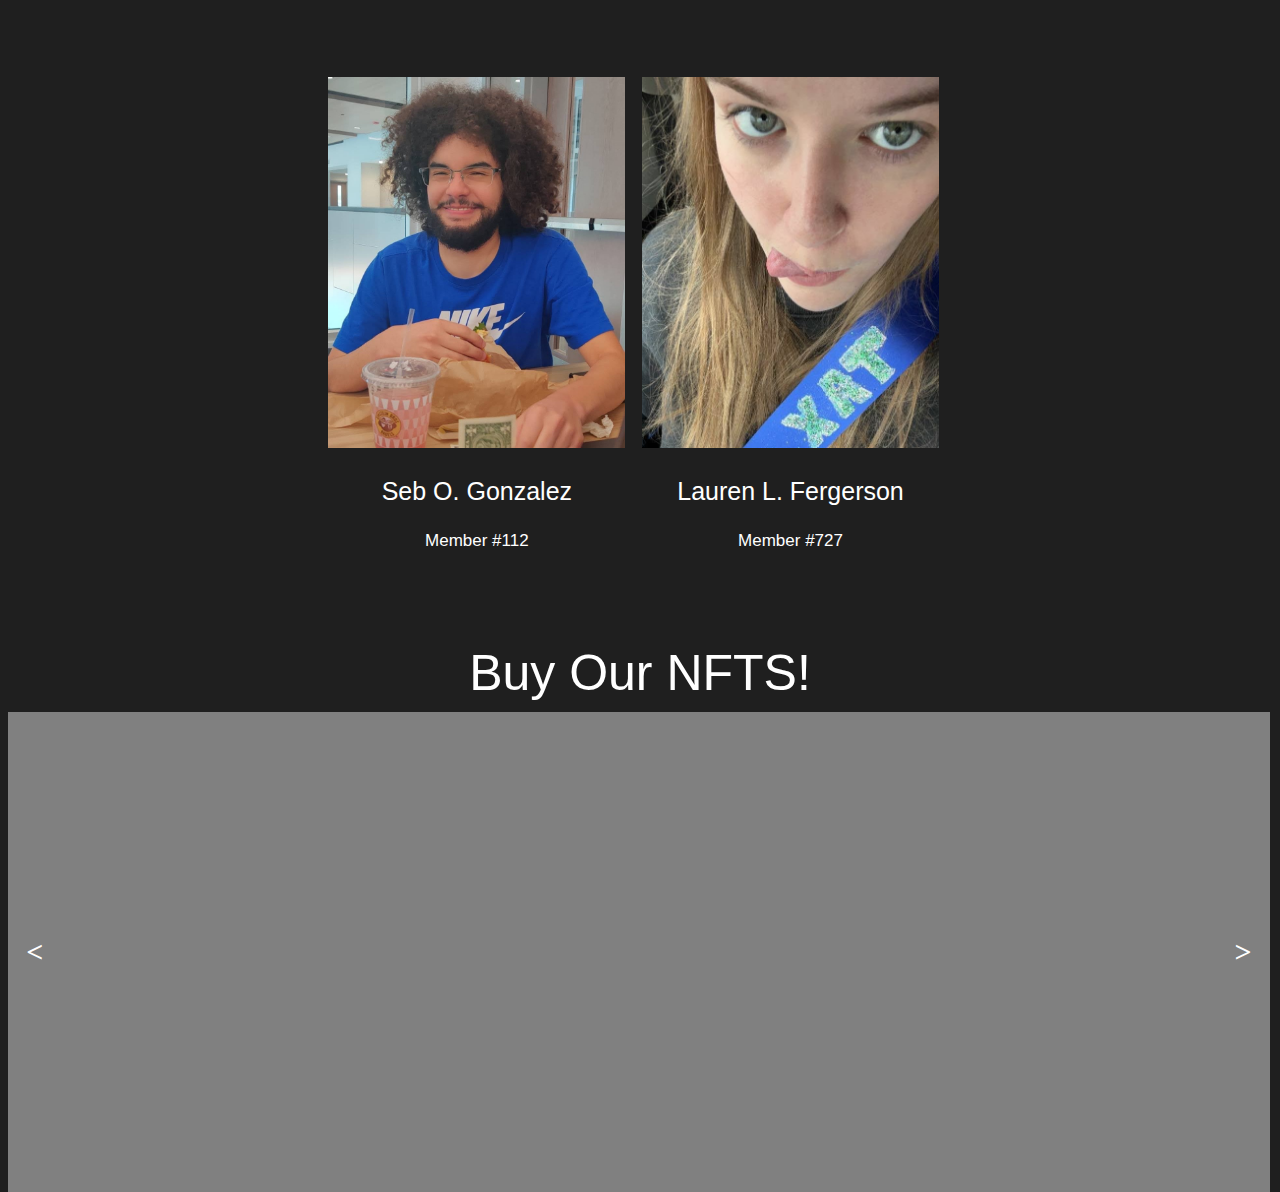
==== commit 06e7cb80: "Merge branch 'main' of https://github.com/TBone2448777/tbone2448777.github.io" ====
--- a/index.html
+++ b/index.html
@@ -3,11 +3,16 @@
         <title>Delta Cubes</title>
         <link rel="icon" type="image/x-icon" href="images/favicon.png">
         <link rel="stylesheet" href="style.css">
+        <meta name="viewport" content="width=device-width, initial-scale=1.0">
     </head>
-    <html>
+    <html style="height: 100%;">
         <body>
-            <div class="sliderBars topBar" style="top:0; left:0;"></div>
-            <div class="sliderBars bottomBar" style="bottom:0; left:0;"></div>
+            <div class="sliderBars topBar" style="left:0;">
+                <p>Lots of money,</p>
+            </div>
+            <div class="sliderBars bottomBar" style="left:0;">
+                <p>high dues!</p>
+            </div>
             <div class="firstBlockContainer">
                 <div class="firstBlock" style="display: flex;">
                     <div class="left">
@@ -16,20 +21,31 @@
                         </div>
                         <div class="bottom">
                             <h1 style="position: absolute; top:0;">CUBES</h1>
-                        </div>>
+                        </div>
                     </div>
                     <div class="right">
-                        <img src="images/theCube.svg"/>
+                        <img src="images/theCube.svg" class="theCube"/>
                     </div>
-                </div> 
-            </div> 
-            <br><br><br><br><br><br><br><br><br><br><br><br><br><br><br><br><br><br><br><br><br><br><br><br><br><br><br><br><br><br><br><br><br><br><br><br><br><br><br><br><br><br><br><br><br><br><br><br><br><br><br><br><br><br><br><br><br><br><br><br><br><br><br><br><br><br><br><br><br><br><br><br><br><br><br><br><br><br><br><br><br><br><br><br><br><br><br><br><br><br><br><br><br><br><br><br><br><br><br><br><br><br><br><br><br><br><br><br><br><br><br><br><br><br><br><br><br><br><br><br><br><br><br><br><br><br><br><br><br><br><br><br><br><br><br><br><br><br><br><br><br><br><br><br><br><br><br><br><br><br><br><br><br><br><br><br><br><br><br><br><br><br><br><br><br><br><br><br><br><br><br><br><br><br><br><br><br><br><br><br><br><br><br><br><br><br><br><br><br><br><br><br><br><br><br><br><br><br><br><br><br><br><br><br><br><br><br><br><br><br><br><br><br><br><br><br><br><br><br><br><br><br><br><br><br><br><br><br><br><br><br><br><br><br><br><br><br><br><br><br><br><br><br><br><br><br><br><br><br><br><br><br><br><br><br><br><br><br><br><br><br><br><br><br><br><br><br><br><br><br><br><br><br><br><br><br><br><br><br><br><br><br><br><br><br><br><br><br>
+                </div>
+            </div>
+            <div class="whoContainer">
+                <p class="whoHeader">Who are the Delta Cubes?</p>
+                <p class="whoDescription">We're a frat. We are a unique natural resource of local, state, and national significance that possesses a distinct natural, agricultural, and cultural heritage plus Ice Cube minus the ice. We have a love of squares and triangles. We are loud, we drink, we womanize, we haze, we get bad grades, we are arrogant, we avoid community service, we drink, we leech off our friends that we pay for, and we are arrogant. So really, who aren't we?</p>
+            </div>
+            <div class="pfpContainer">
+            </div>
+            <br><br>
+            <p class="nftMainTitle">Buy Our NFTS!</p>
+            <div class="nftContainer">
+                <div id="nftLeftArrow" class="nftArrow" tabindex="0">
+                    <p>&#60;</p>
+                </div>
+                <div id="nftSlideShow">
+                </div>
+                <div id="nftRightArrow"  class="nftArrow" tabindex="0">
+                    <p>&#62;</p>
+                </div>
+            </div>
+            <script type="text/javascript" src="script.js"></script>
         </body>
-    </html>
-    <script>
-        window.addEventListener('scroll', () => {
-            document.getElementsByClassName("bottomBar")[0].style.left="-"+window.pageYOffset*5+"px";
-            document.getElementsByClassName("topBar")[0].style.left=window.pageYOffset*5+"px";
-            document.getElementsByClassName("firstBlock")[0].style.top=window.pageYOffset+"px";
-        }, false);
-    </script>+    </html>--- a/style.css
+++ b/style.css
@@ -1,5 +1,10 @@
 body {
   background-color: #1f1f1f;
+  overflow-x: hidden;
+}
+
+.d-none {
+  display: none !important;
 }
 
 .sliderBars {
@@ -124,6 +129,112 @@
   margin: 10px;
 }
 
+.nftMainTitle {
+  color: white;
+  text-align: center;
+  font-family: arial;
+  font-size: 50px;
+  margin: 10px;
+}
+
+.nftContainer {
+  cursor: default;
+  width: calc(100% - 32px);
+  height: 50vh;
+  background-color: gray;
+  display: flex;
+  flex-direction: row;
+  overflow: hidden;
+  display: flex;
+  flex-direction: row;
+  padding: 15px;
+}
+.nftContainer #nftSlideShow {
+  width: 100%;
+  display: flex;
+  flex-direction: column;
+}
+.nftContainer #nftSlideShow .nftCard {
+  display: flex;
+  flex-direction: row;
+  height: 100%;
+}
+.nftContainer #nftSlideShow .nftCard .nftLeft {
+  width: 53%;
+  height: 100%;
+  padding-right: 25px;
+  display: flex;
+  justify-content: center;
+  align-items: center;
+}
+.nftContainer #nftSlideShow .nftCard .nftLeft img {
+  max-width: 100%;
+  max-height: 100%;
+}
+.nftContainer #nftSlideShow .nftCard .nftRight {
+  width: 43%;
+  height: 100%;
+}
+.nftContainer #nftSlideShow .nftCard .nftRight img {
+  width: 100%;
+}
+.nftContainer #nftSlideShow .nftCard .nftRight .nftDetails {
+  font-family: "Segoe UI", Tahoma, Geneva, Verdana, sans-serif;
+  display: flex;
+  flex-direction: column;
+  height: 100%;
+}
+.nftContainer #nftSlideShow .nftCard .nftRight .nftDetails p {
+  margin-bottom: 0;
+  margin-top: 10px;
+}
+.nftContainer #nftSlideShow .nftCard .nftRight .nftDetails .nftTitle {
+  font-size: 16px;
+}
+.nftContainer #nftSlideShow .nftCard .nftRight .nftDetails .nftSubTitle {
+  font-size: 32px;
+  font-weight: bold;
+}
+.nftContainer #nftSlideShow .nftCard .nftRight .nftDetails .nftDescr {
+  font-size: 14px;
+}
+.nftContainer #nftSlideShow .nftCard .nftRight .nftDetails .nftDescC {
+  flex-grow: 1;
+}
+.nftContainer #nftSlideShow .nftCard .nftRight .nftDetails .nftCost {
+  font-size: 40px;
+  text-align: right;
+}
+.nftContainer #nftSlideShow .nftCard .nftRight .nftDetails a {
+  align-self: flex-end;
+  width: -moz-max-content;
+  width: max-content;
+  height: -moz-min-content;
+  height: min-content;
+  margin-bottom: 10px;
+}
+.nftContainer #nftSlideShow .nftCard .nftRight .nftDetails a .nftButton {
+  cursor: pointer;
+  background-color: #1f1f1f;
+  color: white;
+  border: 1px black solid;
+  border-radius: 5px;
+  padding: 10px 30px;
+  font-weight: bold;
+}
+.nftContainer .nftArrow {
+  width: 2%;
+  display: flex;
+  justify-content: center;
+  align-items: center;
+  color: white;
+  font-weight: bolder;
+  font-size: 30px;
+  -webkit-user-select: none;
+     -moz-user-select: none;
+          user-select: none;
+}
+
 @media only screen and (max-width: 1400px) {
   .sliderBars {
     font-size: 125px;
@@ -131,6 +242,20 @@
   }
 }
 @media only screen and (max-width: 800px) {
+  .nftContainer {
+    min-height: 75vh;
+  }
+  .nftContainer #nftSlideShow .nftCard {
+    flex-direction: column;
+  }
+  .nftContainer #nftSlideShow .nftCard .nftLeft {
+    height: 50%;
+    width: 100%;
+  }
+  .nftContainer #nftSlideShow .nftCard .nftRight {
+    height: 50%;
+    width: 100%;
+  }
   .firstBlockContainer .firstBlock {
     display: flex;
     flex-direction: column;
@@ -186,7 +311,10 @@
   }
   .pfpContainer .pfp {
     margin: 30px 1% 30px 0;
-    width: 48.5%;
+    width: 45%;
     display: inline-block;
   }
+  .pfpContainer .pfp .pfpName {
+    font-size: 18px;
+  }
 }/*# sourceMappingURL=style.css.map */